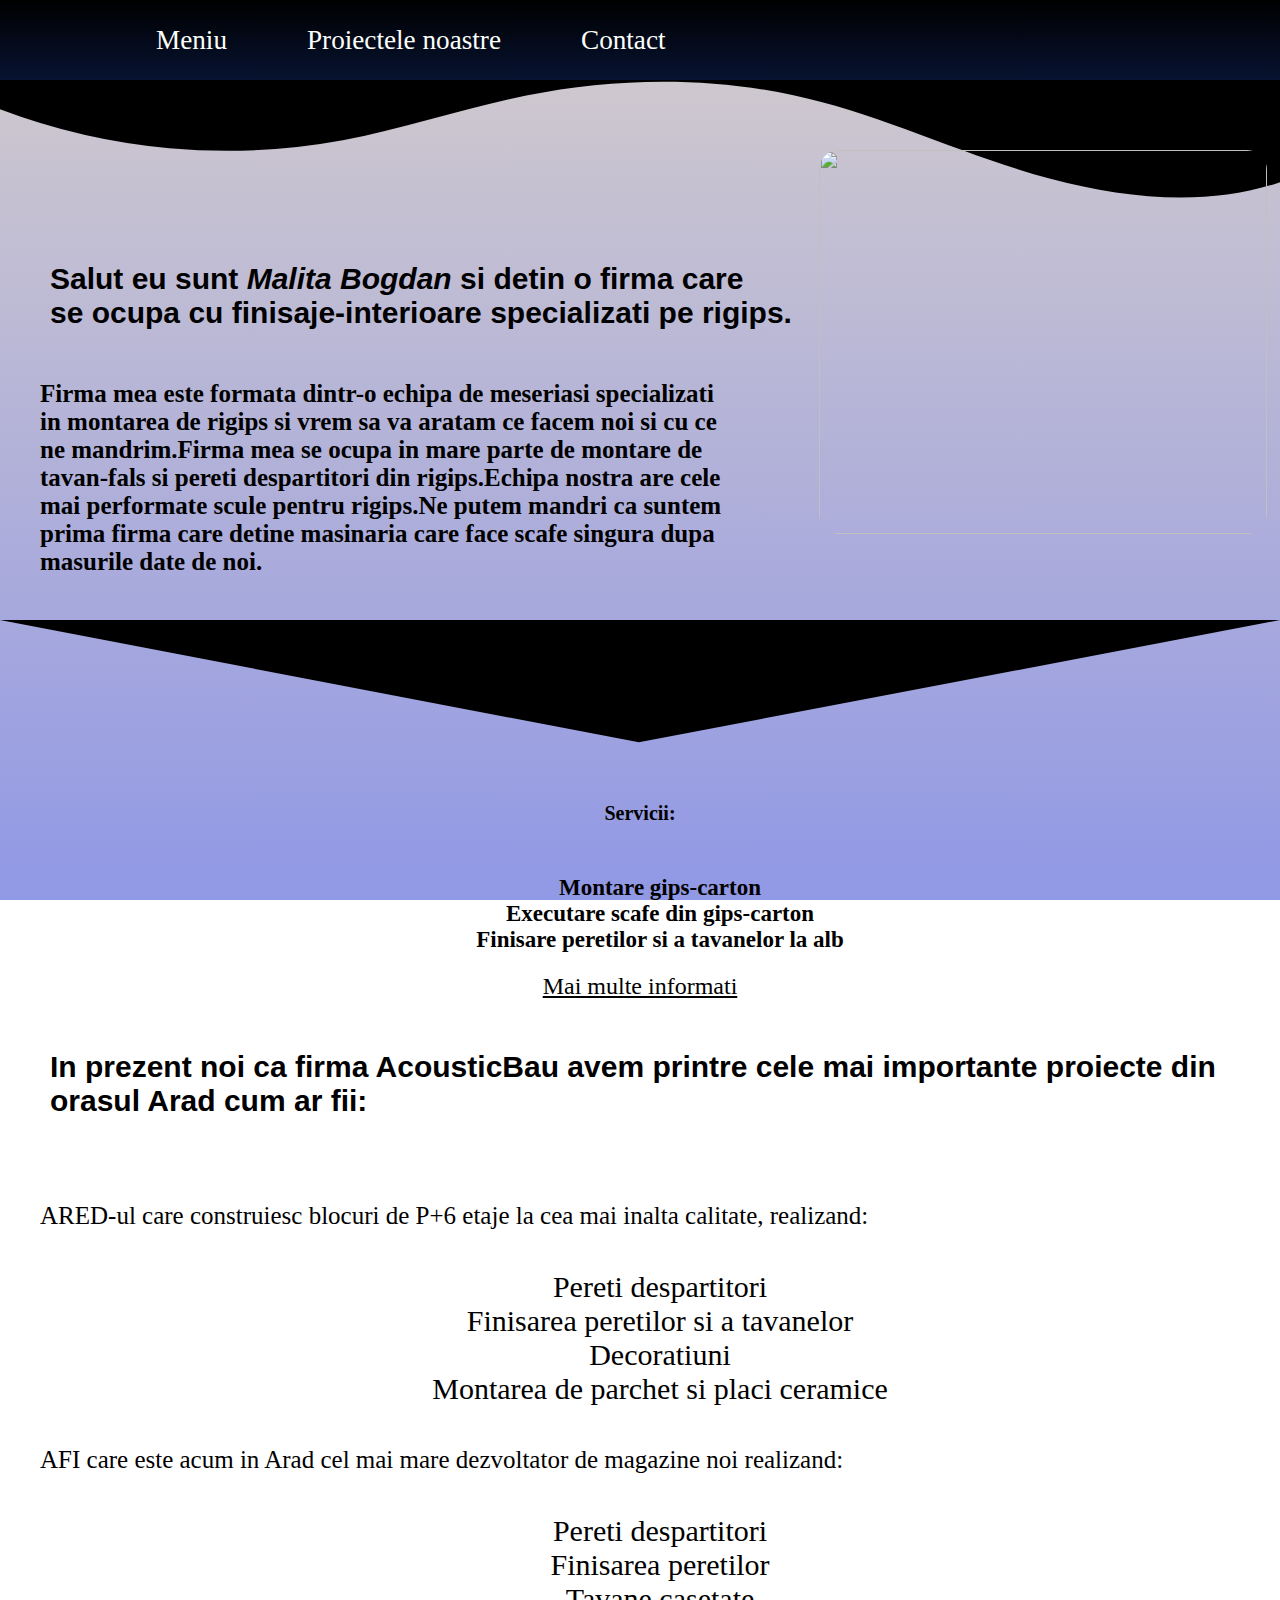
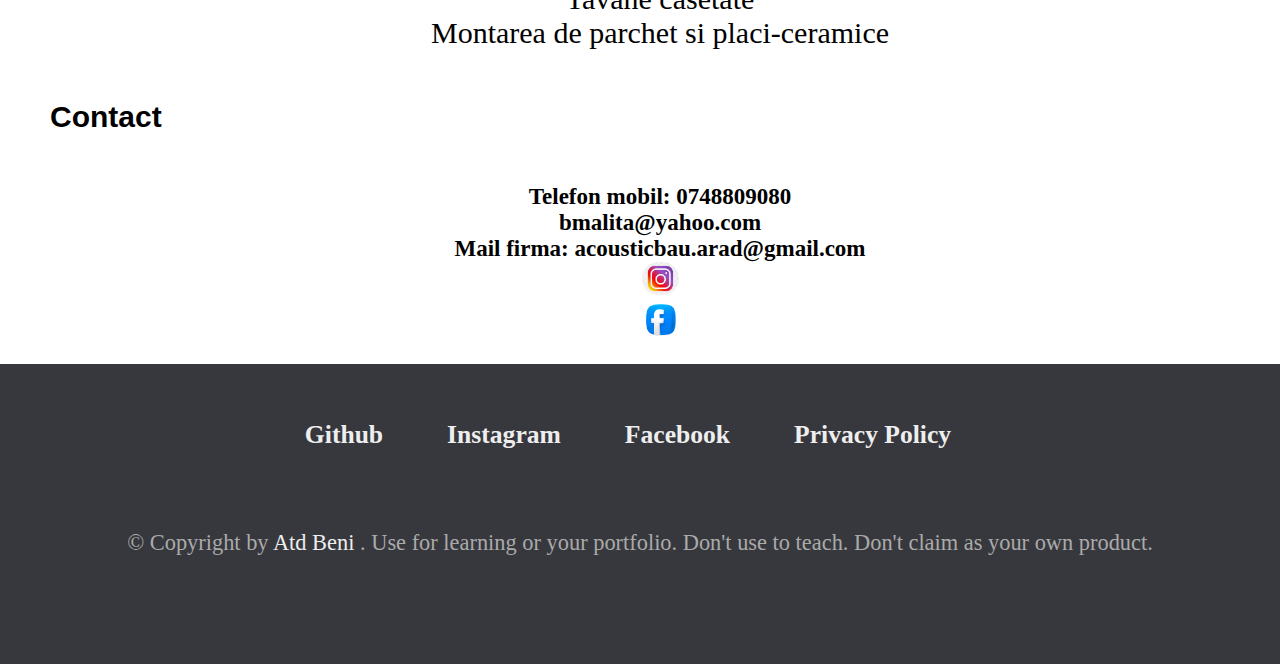
==== index.html @ 004d80ae "Update index.html" ====
<!DOCTYPE html>
<html lang="ro">

<head>
  <meta charset="UTF-8" />
  <meta http-equiv="X-UA-Compatible" content="IE=edge" />
  <meta name="viewport" content="width=device-width, initial-scale=1.0" />
  <title>AcousticBau</title>
  <link rel="stylesheet" href="style.css" />
  <link rel="shortcut icon" href="images/Acousticbauiconae.png">

<body>
  <header class="header">
    <nav class="navigation">


      <ul class="nav__links">
        <li class="nav__item">
          <a class="nav__link" href="#section--1">Meniu</a>
        </li>
        <li class="nav__item">
          <a class="nav__link" href="#section--2">Proiectele noastre</a>
        </li>
        <li class="nav__item">
          <a class="nav__link" href="#section--3">Contact </a>
        </li>
      </ul>
    </nav>
  </header>


  <div class="custom-shape-divider-top-1683892922">
    <svg data-name="Layer 1" xmlns="http://www.w3.org/2000/svg" viewBox="0 0 1200 120" preserveAspectRatio="none">
      <path
        d="M321.39,56.44c58-10.79,114.16-30.13,172-41.86,82.39-16.72,168.19-17.73,250.45-.39C823.78,31,906.67,72,985.66,92.83c70.05,18.48,146.53,26.09,214.34,3V0H0V27.35A600.21,600.21,0,0,0,321.39,56.44Z"
        class="shape-fill"></path>
    </svg>
  </div>
  <!-- section--1  -->


  <section class="section" id="section--1">
  
<div class="Conatiner">
    <h1>Salut eu sunt<em> Malita Bogdan</em> si detin o firma care<br> se ocupa cu finisaje-interioare specializati pe
      rigips. </h1>

    <p class="first-paragraf">
      Firma mea este formata dintr-o echipa de meseriasi specializati <br>in montarea de rigips si vrem sa va aratam ce
      facem noi si cu ce<br> ne mandrim.Firma mea se ocupa in mare parte de montare de <br>tavan-fals si pereti
      despartitori din rigips.Echipa nostra are cele <br>mai performate scule pentru rigips.Ne putem mandri ca suntem
      <br>prima firma care detine masinaria care face scafe singura dupa<br> masurile date de noi.
    </p>
</div>


<!-- asta ii pentru ce servici prestezi  -->


<div class="custom-shape-divider-bottom-1683894050">
  <svg data-name="Layer 1" xmlns="http://www.w3.org/2000/svg" viewBox="0 0 1200 120" preserveAspectRatio="none">
      <path d="M1200 0L0 0 598.97 114.72 1200 0z" class="shape-fill"></path>
  </svg>
</div>

<div class="Container-Service">
    <h3 class="ServiceName">Servicii:</h3>
    <ul>
      <li>Montare gips-carton</li>
      <li>Executare scafe din gips-carton</li>
      <li>Finisare peretilor si a tavanelor la alb</li>
    </ul>
    <div class="buttonlearn">
      <a href="index1.html" class="btn--text ">Mai multe informati</a>
    </div>



    <img class="img" src="https://www.timisoreni.ro/upload/photo/2016-03/constructii_lugoj_large.jpg" alt="">

</div>
  </section>


  <!-- section--2 -->
  <section class="section" id="section--2">
    <div class=section-title></div>
    <h1>In prezent noi ca firma AcousticBau avem printre cele mai importante proiecte din orasul Arad cum ar
      fii:<br><br></h1>
    <p id="p1"> ARED-ul care construiesc blocuri de P+6 etaje la cea mai inalta calitate, realizand:
    <ol>

      <li>Pereti despartitori</li>
      <li>Finisarea peretilor si a tavanelor</li>
      <li>Decoratiuni</li>
      <li>Montarea de parchet si placi ceramice </li>

    </ol>
    </p>
    <p id="p2">AFI care este acum in Arad cel mai mare dezvoltator de magazine noi realizand:
    <ol>
      <li>Pereti despartitori </li>
      <li>Finisarea peretilor</li>
      <li>Tavane casetate</li>
      <li>Montarea de parchet si placi-ceramice </li>
    </ol>


    </p>
  </section>

  <!--Section 3-->
  <section class="section" id="section--3">
    <div class=section-title></div>
    <h1>Contact</h1>
    <ul>
      <li>Telefon mobil: 0748809080</li>
      <li>bmalita@yahoo.com</li>
      <li>Mail firma: acousticbau.arad@gmail.com</li>
      <li> <a href="https://www.instagram.com/drywallpro2020/"> <img class="facebook" src="images/descărcare.jpeg"></a>
      </li>
      <li><a href="https://www.facebook.com/acousticbau"><img class="facebook" src="images/facebook.png"></a> </li>
    </ul>
  </section>

  <footer class="footer"><br><br>
    <ul class="footer__nav">
      <li class="footer__item">
        <a class="footer__link" href="https://github.com/ATDBeni">Github</a>
      </li>
      <li class="footer__item">
        <a class="footer__link" href="https://www.instagram.com/beni_atudoroae/">Instagram</a>
      </li>
      <li class="footer__item">
        <a class="footer__link" href="https://www.facebook.com/profile.php?id=100010699606467">Facebook</a>
      </li>
      <li class="footer__item">
        <a class="footer__link" href="#">Privacy Policy</a>
      </li>
    </ul>
    <p class="footer__copyright">
      &copy; Copyright by
      <a class="footer__link twitter-link" target="_blank" href="">Atd Beni</a>
      . Use for learning or your portfolio. Don't use to teach. Don't claim
      as your own product.
    </p>

  </footer>




</body>

</html>
---- style.css ----
h1{
    text-align: left;
    font-size: 30px;
    margin: 50px;
    font-family: 'Poppins', sans-serif;
    font-weight: 700;
    color: rgb(0, 0, 0);


}
h2{
    text-align: left;
    font-size: 25px;
    margin: 30px;
    font-family: 'Poppins', sans-serif;
    font-weight: 700;
 
}
body{
    background-size: cover;
    background: linear-gradient(#d4cccc, #9198E5);
    text-align: center;
    margin: 0;
    background-attachment: fixed;

}
.first-paragraf{
   font-size: 25px;
   margin: 40px;
   font-family: Cambria, Cochin, Georgia, Times, 'Times New Roman', serif;
   font-weight: 800;
   color: black;
   height: 200px;
   width: 1000px;
   text-align: left;
   

}
.navigation{
    color: rgb(12, 106, 106);
    display: flex;
    justify-content: space-between;
    align-items: center;
    height: 5rem;
    width: 100%;
    padding:  0 1rem;
    z-index: 100px;
    background-image: linear-gradient(rgb(0,0,0), rgb(7, 19, 49));
    position: relative; 

}
.nav_button{
   display: flex;
   display: flex;
   align-items: center;
   list-style: none;
   font-size: 50px;
   justify-content: space-between

}

.nav {
    display: flex;
    justify-content: space-between;
    align-items: center;
    height: 7rem;
    width: 100%;
    padding: 0 6rem;
    border-radius: 10px;
    z-index: 100;
    background-image: linear-gradient(rgb(0,0,0), rgb(23, 33, 30));
  }
  
  /* nav and stickly class at the same time */
  .nav.sticky {
    position: fixed;
    background-image: linear-gradient(rgb(127, 195, 135), rgb(105, 158, 141));
    
  }
  
  .nav__logo {
    height: 4.5rem;
    transition: all 0.3s;
  }
  
  .nav__links {
    display: flex;
    align-items: center;
    list-style: none;
   font-size: 23px;
  }
 
  .nav__item {
   
    margin-left: 5rem;
  color:#fdfffb;
  }
  
  .nav__link:link,
  .nav__link:visited {
    font-size: 1.7rem;
    font-weight: 400;
    color: inherit;
    text-decoration: none;
    display: block;
    transition: all 0.3s;
  }
  
  
  
  .img{
    position: absolute;
    
     left: 64%;
     width: 28rem;
     height: 24rem;
     top: 150px;
     right: 100px;
     transform: translate(0%, 0%);
 }
 .conteinar1{
    color: black;
    width: 10em;
    height: 10em;
    
 }
 p{
 text-align: left;
 font-size: 20px;
 margin: 40px;
 font-family: Cambria, Cochin, Georgia, Times, 'Times New Roman', serif;

 

}
h3{
  font-weight: bold;
  font-family: Cambria, Cochin, Georgia, Times, 'Times New Roman', serif  ;
color: black;
}

.poze{
  display: flex;
justify-content: space-between;
border-radius: 1000px;
border-color: black;
width: 30px;
  
}
img{
  width: 30rem;
  border-radius: 20px;
  border-color: black;
  object-fit: cover;

}
.secondparagraf{
font-size: 2rem;
}
ul{
  font-size: 23px;
  margin: 20px;
  font-weight: bold;
  list-style-type: none;

}
h3{
  margin: 50px;
  font-size: 20px;
}
   



   
    

   
.btn--text{
  -webkit-transition-duration: 0.4s; /* Safari */
  transition-duration: 0.4s;
color: #000;
margin: 50px;
width: 30%;
font-size:x-large;
}
.btn--text:hover{
  background-color: #020202;  
color: gray;
}


#p1{
  color:rgb(0, 0, 0);
  font-family: cursive;
  font-size: 25px;


}
#p2{
  color:rgb(0, 0, 0); 
  font-size: 25px;
  font-family: cursive;

 
}
.secondparagraf{
  font-family: system-ui, -apple-system, BlinkMacSystemFont, 'Segoe UI', Roboto, Oxygen, Ubuntu, Cantarell, 'Open Sans', 'Helvetica Neue', sans-serif;
  font-weight: bold;
  resize: 30px;
}
.facebook{
  width: 37px;
align-items: last baseline;
}


#p4{
  text-align: right;
  margin-left: 300px;
}
.footer {
  width: 100%;
  height:300px;
  background-color: #37383d;
}

.footer__nav {
  list-style: none;
  display: flex;
  justify-content: center;
  margin-bottom: 5rem;
}

.footer__item {
  margin-right: 4rem;
}

.footer__link {
  font-size: 1.6rem;
  color: #eee;
  text-decoration: none;
}

.footer__logo {
  height: 5rem;
  display: block;
  margin: 0 auto;
  margin-bottom: 5rem;
}

.footer__copyright {
  font-size: 1.4rem;
  color: #aaa;
  text-align: center;
}

.footer__copyright .footer__link {
  font-size: 1.4rem;}
  ol{
    font-size: 30px
  }
/* asta ii swich */

  *{box-sizing:border-box}

/* Slideshow container */
.slideshow-container {
  max-width: 400px;
  position: relative;
  margin: auto;
  
}

/* Hide the images by default */
.mySlides {
  display: none;
  }

/* Next & previous buttons */
.prev, .next {
  cursor: pointer;
  position: absolute;
  top: 50%;
  width: auto;
  margin-top: -22px;
  padding: 16px;
  color: white;
  font-weight: bold;
  font-size: 18px;
  transition: 0.6s ease;
  border-radius: 0 3px 3px 0;
  user-select: none;
}

/* Position the "next button" to the right */
.next {
  right: 0;
  border-radius: 3px 0 0 3px;
}

/* On hover, add a black background color with a little bit see-through */
.prev:hover, .next:hover {
  background-color: rgba(0,0,0,0.8);
}




/* Number text (1/7 etc) */
.numbertext {
  color: #f2f2f2;
  font-size: 12px;
  padding: 8px 12px;
  position: absolute;
  top: 0;
}

/* The dots/bullets/indicators */
.dot {
  cursor: pointer;
  height: 15px;
  width: 15px;
  margin: 0 2px;
  background-color: #bbb;
  border-radius: 50%;
  display: inline-block;
  transition: background-color 0.6s ease;
}

.active, .dot:hover {
  background-color: #717171;
}

/* Fading animation */
.fade {
  animation-name: fade;
  animation-duration: 1.5s;
}

@keyframes fade {
  from {opacity: .4}
  to {opacity: 1}
}
li{
  list-style-type: none;

}
@media only screen and (max-width: 600px) {
  body {
    display:none;
 
  }
  .nav{
    display: block;
  }
}
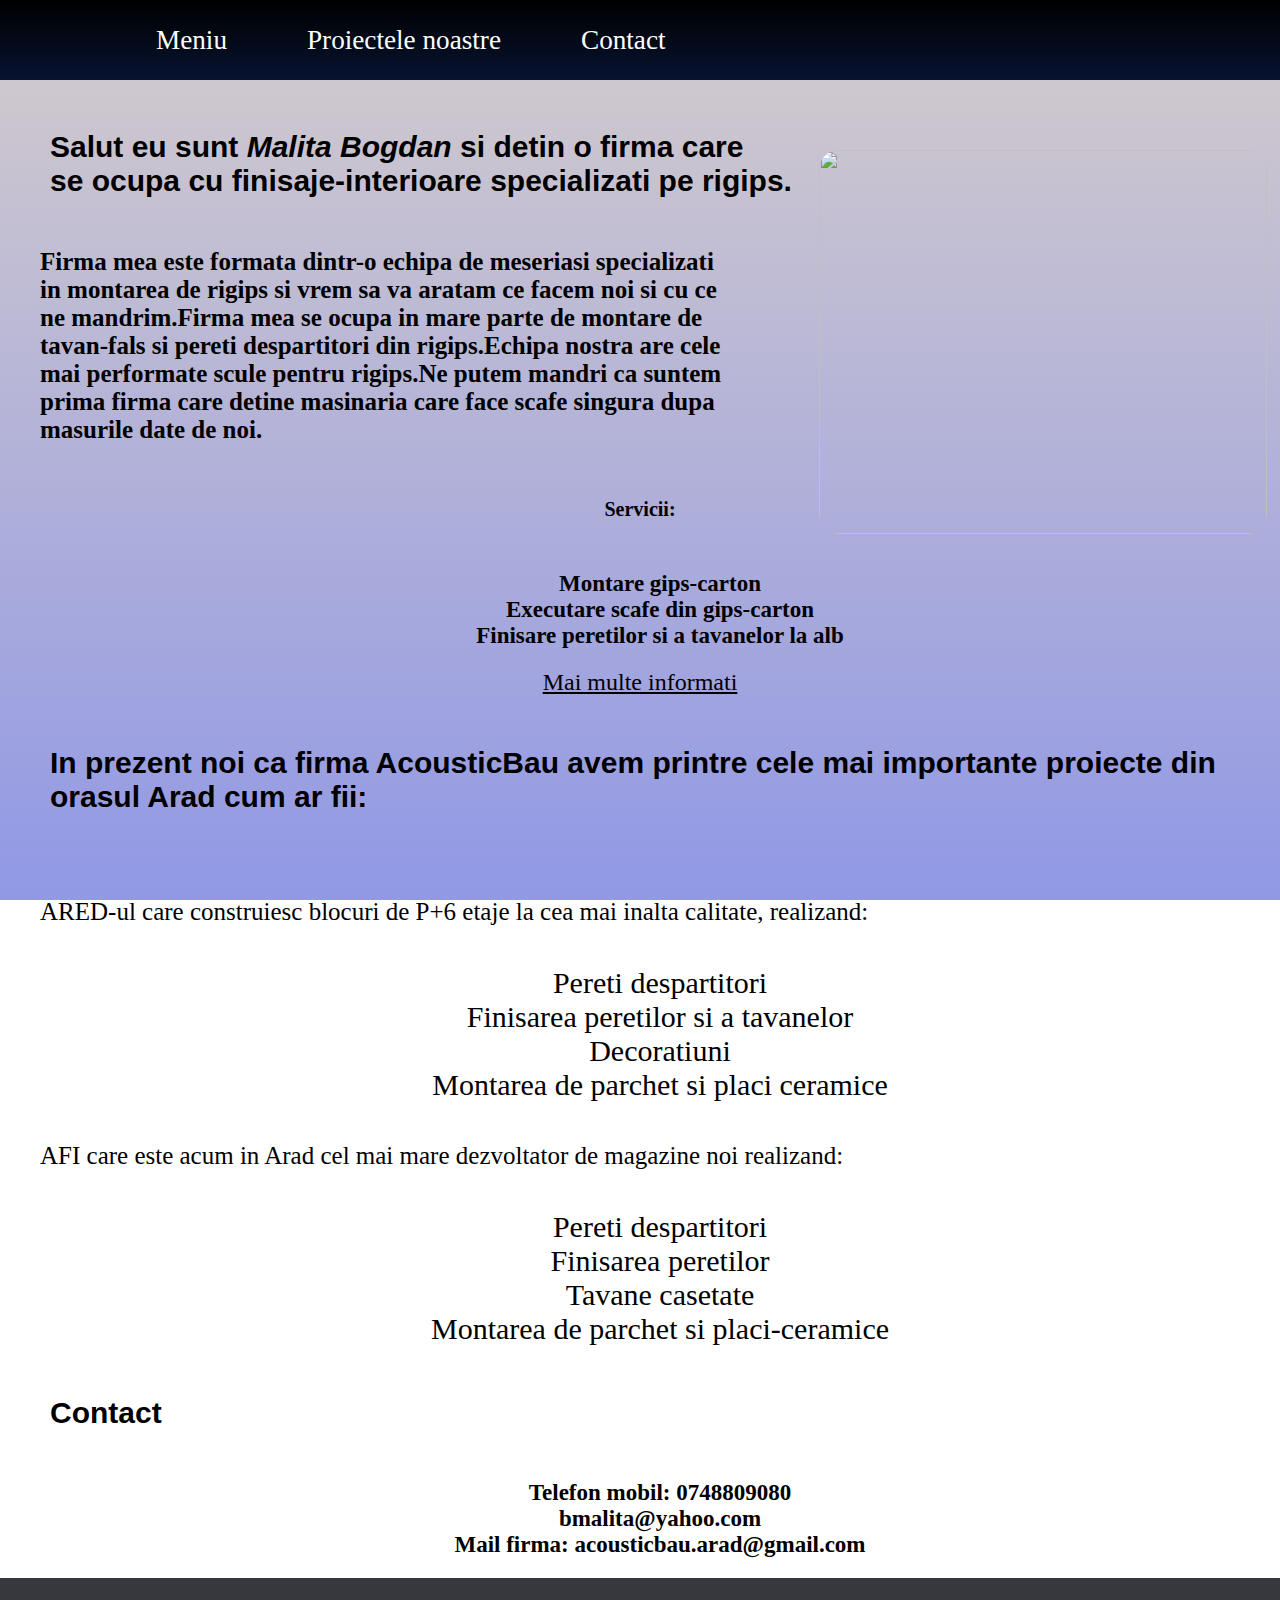
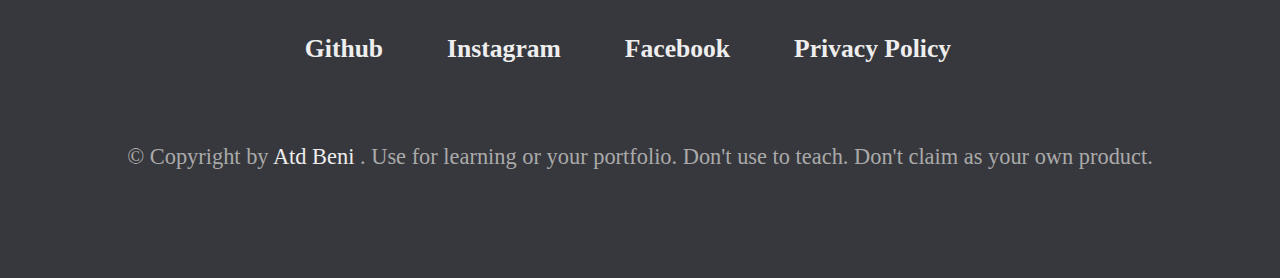
==== commit 8525f47e: "add new button" ====
--- a/index.html
+++ b/index.html
@@ -1,155 +1,120 @@
 <!DOCTYPE html>
 <html lang="ro">
-
-<head>
-  <meta charset="UTF-8" />
-  <meta http-equiv="X-UA-Compatible" content="IE=edge" />
-  <meta name="viewport" content="width=device-width, initial-scale=1.0" />
-  <title>AcousticBau</title>
-  <link rel="stylesheet" href="style.css" />
-  <link rel="shortcut icon" href="images/Acousticbauiconae.png">
-
-<body>
-  <header class="header">
-    <nav class="navigation">
-
-
-      <ul class="nav__links">
-        <li class="nav__item">
-          <a class="nav__link" href="#section--1">Meniu</a>
-        </li>
-        <li class="nav__item">
-          <a class="nav__link" href="#section--2">Proiectele noastre</a>
-        </li>
-        <li class="nav__item">
-          <a class="nav__link" href="#section--3">Contact </a>
-        </li>
-      </ul>
-    </nav>
-  </header>
-
-
-  <div class="custom-shape-divider-top-1683892922">
-    <svg data-name="Layer 1" xmlns="http://www.w3.org/2000/svg" viewBox="0 0 1200 120" preserveAspectRatio="none">
-      <path
-        d="M321.39,56.44c58-10.79,114.16-30.13,172-41.86,82.39-16.72,168.19-17.73,250.45-.39C823.78,31,906.67,72,985.66,92.83c70.05,18.48,146.53,26.09,214.34,3V0H0V27.35A600.21,600.21,0,0,0,321.39,56.44Z"
-        class="shape-fill"></path>
-    </svg>
-  </div>
-  <!-- section--1  -->
-
-
-  <section class="section" id="section--1">
-  
-<div class="Conatiner">
-    <h1>Salut eu sunt<em> Malita Bogdan</em> si detin o firma care<br> se ocupa cu finisaje-interioare specializati pe
-      rigips. </h1>
-
+  <head>
+    <script src="https://kit.fontawesome.com/57f4d81e36.js" crossorigin="anonymous"></script>
+    <meta charset="UTF-8" />
+    <meta http-equiv="X-UA-Compatible" content="IE=edge" />
+    <meta name="viewport" content="width=device-width, initial-scale=1.0" />
+    <title>AcousticBau</title>
+    <link rel="stylesheet" href="style.css" >
+    <link rel="shortcut icon" href="images/Acousticbauiconae.png">
+  <body>
+    <header class="header">
+      <nav class="navigation">
+       
+          
+        <ul class="nav__links">
+          <li class="nav__item">
+            <a class="nav__link" href="#section--1">Meniu</a>
+          </li>
+          <li class="nav__item">
+            <a class="nav__link" href="#section--2">Proiectele noastre</a>
+          </li>
+          <li class="nav__item">
+            <a class="nav__link" href="#section--3">Contact </a>
+          </li>
+        </ul>
+      </nav>
+    </header>
+<!-- section--1  -->
+      <section class="section" id="section--1">
+        <div class = section-title></div>
+    <h1>Salut eu sunt<em> Malita Bogdan</em> si detin o firma care<br> se ocupa cu finisaje-interioare specializati pe rigips. </h1>
     <p class="first-paragraf">
-      Firma mea este formata dintr-o echipa de meseriasi specializati <br>in montarea de rigips si vrem sa va aratam ce
-      facem noi si cu ce<br> ne mandrim.Firma mea se ocupa in mare parte de montare de <br>tavan-fals si pereti
-      despartitori din rigips.Echipa nostra are cele <br>mai performate scule pentru rigips.Ne putem mandri ca suntem
-      <br>prima firma care detine masinaria care face scafe singura dupa<br> masurile date de noi.
+      Firma mea este formata dintr-o echipa de meseriasi specializati <br>in montarea de rigips si vrem sa va aratam ce facem noi si cu ce<br> ne mandrim.Firma mea se ocupa in mare parte de montare de <br>tavan-fals si pereti despartitori din rigips.Echipa nostra are cele <br>mai performate scule pentru rigips.Ne putem mandri ca suntem <br>prima firma care detine masinaria care face scafe singura dupa<br> masurile date de noi.  
     </p>
-</div>
-
-
-<!-- asta ii pentru ce servici prestezi  -->
-
-
-<div class="custom-shape-divider-bottom-1683894050">
-  <svg data-name="Layer 1" xmlns="http://www.w3.org/2000/svg" viewBox="0 0 1200 120" preserveAspectRatio="none">
-      <path d="M1200 0L0 0 598.97 114.72 1200 0z" class="shape-fill"></path>
-  </svg>
-</div>
-
-<div class="Container-Service">
-    <h3 class="ServiceName">Servicii:</h3>
+    <h3>Servicii:</h3>
     <ul>
       <li>Montare gips-carton</li>
       <li>Executare scafe din gips-carton</li>
       <li>Finisare peretilor si a tavanelor la alb</li>
     </ul>
     <div class="buttonlearn">
-      <a href="index1.html" class="btn--text ">Mai multe informati</a>
+    <a href="index1.html" class="btn--text ">Mai multe informati</a> 
     </div>
-
-
-
-    <img class="img" src="https://www.timisoreni.ro/upload/photo/2016-03/constructii_lugoj_large.jpg" alt="">
-
-</div>
+  <img class="img" src="https://www.timisoreni.ro/upload/photo/2016-03/constructii_lugoj_large.jpg" alt=""> 
   </section>
 
+    
+<!-- section--2 -->
+      <section class="section" id="section--2">
+      <div class = section-title></div>
+      <h1>In prezent noi ca firma AcousticBau avem printre cele mai importante proiecte din orasul Arad cum ar fii:<br><br></h1>
+      <p id="p1"> ARED-ul care construiesc blocuri de P+6 etaje la cea mai inalta calitate, realizand:  
+      <ol>
+         
+          <li>Pereti despartitori</li>
+          <li>Finisarea peretilor si a tavanelor</li>
+          <li>Decoratiuni</li>
+          <li>Montarea de parchet si placi ceramice </li>
+          
+        </ol>
+      </p>
+      <p id="p2">AFI care este acum in Arad cel mai mare dezvoltator de magazine noi realizand:
+        <ol>
+          <li>Pereti despartitori </li>
+          <li>Finisarea peretilor</li>
+          <li>Tavane casetate</li>
+          <li>Montarea de parchet si placi-ceramice </li>
+        </ol>
+      
+      
+      </p>
+    </section>
 
-  <!-- section--2 -->
-  <section class="section" id="section--2">
-    <div class=section-title></div>
-    <h1>In prezent noi ca firma AcousticBau avem printre cele mai importante proiecte din orasul Arad cum ar
-      fii:<br><br></h1>
-    <p id="p1"> ARED-ul care construiesc blocuri de P+6 etaje la cea mai inalta calitate, realizand:
-    <ol>
-
-      <li>Pereti despartitori</li>
-      <li>Finisarea peretilor si a tavanelor</li>
-      <li>Decoratiuni</li>
-      <li>Montarea de parchet si placi ceramice </li>
-
-    </ol>
-    </p>
-    <p id="p2">AFI care este acum in Arad cel mai mare dezvoltator de magazine noi realizand:
-    <ol>
-      <li>Pereti despartitori </li>
-      <li>Finisarea peretilor</li>
-      <li>Tavane casetate</li>
-      <li>Montarea de parchet si placi-ceramice </li>
-    </ol>
-
-
-    </p>
-  </section>
-
-  <!--Section 3-->
-  <section class="section" id="section--3">
-    <div class=section-title></div>
-    <h1>Contact</h1>
+    <!--Section 3-->
+    <section class="section" id="section--3">
+      <div class = section-title></div>
+     <h1>Contact</h1>
     <ul>
       <li>Telefon mobil: 0748809080</li>
       <li>bmalita@yahoo.com</li>
       <li>Mail firma: acousticbau.arad@gmail.com</li>
-      <li> <a href="https://www.instagram.com/drywallpro2020/"> <img class="facebook" src="images/descărcare.jpeg"></a>
-      </li>
-      <li><a href="https://www.facebook.com/acousticbau"><img class="facebook" src="images/facebook.png"></a> </li>
+      <li> <a href="https://www.instagram.com/drywallpro2020/" target="_blank"><i class="fa-brands fa-instagram fa-beat" style="--fa-animation-duration: 2s"></i></a> </li> 
+      <li><a href="https://www.facebook.com/acousticbau" target="_blank"><i class="fa-brands fa-facebook fa-beat" style="--fa-animation-duration: 2s" ></i></a> </li>
     </ul>
-  </section>
-
-  <footer class="footer"><br><br>
-    <ul class="footer__nav">
-      <li class="footer__item">
-        <a class="footer__link" href="https://github.com/ATDBeni">Github</a>
-      </li>
-      <li class="footer__item">
-        <a class="footer__link" href="https://www.instagram.com/beni_atudoroae/">Instagram</a>
-      </li>
-      <li class="footer__item">
-        <a class="footer__link" href="https://www.facebook.com/profile.php?id=100010699606467">Facebook</a>
-      </li>
-      <li class="footer__item">
-        <a class="footer__link" href="#">Privacy Policy</a>
-      </li>
-    </ul>
-    <p class="footer__copyright">
-      &copy; Copyright by
-      <a class="footer__link twitter-link" target="_blank" href="">Atd Beni</a>
-      . Use for learning or your portfolio. Don't use to teach. Don't claim
-      as your own product.
-    </p>
-
-  </footer>
-
+    </section>
+  
+    
+    <footer class="footer"><br><br>
+      <ul class="footer__nav">
+        <li class="footer__item">
+          <a class="footer__link" href="https://github.com/ATDBeni">Github</a>
+        </li>
+        <li class="footer__item">
+          <a class="footer__link" href="https://www.instagram.com/beni_atudoroae/">Instagram</a>
+        </li>
+        <li class="footer__item">
+          <a class="footer__link" href="https://www.facebook.com/profile.php?id=100010699606467">Facebook</a>
+        </li>
+        <li class="footer__item">
+          <a class="footer__link" href="#">Privacy Policy</a>
+        </li>
+      </ul>
+      <p class="footer__copyright">
+        &copy; Copyright by
+        <a
+          class="footer__link twitter-link"
+          target="_blank"
+          href=""
+          >Atd Beni</a>
+        . Use for learning or your portfolio. Don't use to teach. Don't claim
+        as your own product.
+      </p>
+      
+    </footer>
 
 
 
 </body>
-
-</html>+</html>
--- a/style.css
+++ b/style.css
@@ -5,7 +5,6 @@
     font-family: 'Poppins', sans-serif;
     font-weight: 700;
     color: rgb(0, 0, 0);
-
 
 }
 h2{
@@ -34,7 +33,6 @@
    width: 1000px;
    text-align: left;
    
-
 }
 .navigation{
     color: rgb(12, 106, 106);
@@ -71,7 +69,6 @@
     background-image: linear-gradient(rgb(0,0,0), rgb(23, 33, 30));
   }
   
-  /* nav and stickly class at the same time */
   .nav.sticky {
     position: fixed;
     background-image: linear-gradient(rgb(127, 195, 135), rgb(105, 158, 141));
@@ -105,8 +102,6 @@
     display: block;
     transition: all 0.3s;
   }
-  
-  
   
   .img{
     position: absolute;
@@ -118,21 +113,20 @@
      right: 100px;
      transform: translate(0%, 0%);
  }
+
  .conteinar1{
     color: black;
     width: 10em;
     height: 10em;
-    
  }
+
  p{
  text-align: left;
  font-size: 20px;
  margin: 40px;
  font-family: Cambria, Cochin, Georgia, Times, 'Times New Roman', serif;
-
- 
-
-}
+}
+
 h3{
   font-weight: bold;
   font-family: Cambria, Cochin, Georgia, Times, 'Times New Roman', serif  ;
@@ -145,80 +139,68 @@
 border-radius: 1000px;
 border-color: black;
 width: 30px;
-  
-}
+}
+
 img{
   width: 30rem;
   border-radius: 20px;
   border-color: black;
   object-fit: cover;
-
 }
 .secondparagraf{
 font-size: 2rem;
-}
+  font-family: Arial, Helvetica, sans-serif;
+}
+
 ul{
   font-size: 23px;
   margin: 20px;
   font-weight: bold;
   list-style-type: none;
-
-}
+}
+
 h3{
   margin: 50px;
   font-size: 20px;
 }
-   
-
-
-
-   
-    
-
-   
+
 .btn--text{
-  -webkit-transition-duration: 0.4s; /* Safari */
+  -webkit-transition-duration: 0.4s; 
   transition-duration: 0.4s;
-color: #000;
+color: black;
 margin: 50px;
 width: 30%;
 font-size:x-large;
 }
+
 .btn--text:hover{
   background-color: #020202;  
 color: gray;
 }
-
 
 #p1{
   color:rgb(0, 0, 0);
   font-family: cursive;
   font-size: 25px;
-
-
-}
+}
+
 #p2{
   color:rgb(0, 0, 0); 
   font-size: 25px;
   font-family: cursive;
-
- 
-}
-.secondparagraf{
-  font-family: system-ui, -apple-system, BlinkMacSystemFont, 'Segoe UI', Roboto, Oxygen, Ubuntu, Cantarell, 'Open Sans', 'Helvetica Neue', sans-serif;
-  font-weight: bold;
-  resize: 30px;
-}
+}
+
 .facebook{
   width: 37px;
 align-items: last baseline;
-}
-
+background: none;
+}
 
 #p4{
   text-align: right;
   margin-left: 300px;
 }
+
 .footer {
   width: 100%;
   height:300px;
@@ -260,24 +242,19 @@
   ol{
     font-size: 30px
   }
-/* asta ii swich */
 
   *{box-sizing:border-box}
 
-/* Slideshow container */
 .slideshow-container {
   max-width: 400px;
   position: relative;
-  margin: auto;
-  
-}
-
-/* Hide the images by default */
+  margin: auto; 
+}
+
 .mySlides {
   display: none;
   }
 
-/* Next & previous buttons */
 .prev, .next {
   cursor: pointer;
   position: absolute;
@@ -293,21 +270,15 @@
   user-select: none;
 }
 
-/* Position the "next button" to the right */
 .next {
   right: 0;
   border-radius: 3px 0 0 3px;
 }
 
-/* On hover, add a black background color with a little bit see-through */
 .prev:hover, .next:hover {
   background-color: rgba(0,0,0,0.8);
 }
 
-
-
-
-/* Number text (1/7 etc) */
 .numbertext {
   color: #f2f2f2;
   font-size: 12px;
@@ -316,7 +287,6 @@
   top: 0;
 }
 
-/* The dots/bullets/indicators */
 .dot {
   cursor: pointer;
   height: 15px;
@@ -332,7 +302,6 @@
   background-color: #717171;
 }
 
-/* Fading animation */
 .fade {
   animation-name: fade;
   animation-duration: 1.5s;
@@ -356,5 +325,17 @@
   }
 }
 
-
-
+.fa-instagram{
+  color: #de0560b5;
+    font-size: 40px;
+    padding-bottom: 10px;
+    padding-top: 5px;
+  }
+
+.fa-facebook{
+  font-size: 40px;
+  color: rgb(4, 0, 255);
+  padding-bottom: 10px;
+  
+}
+
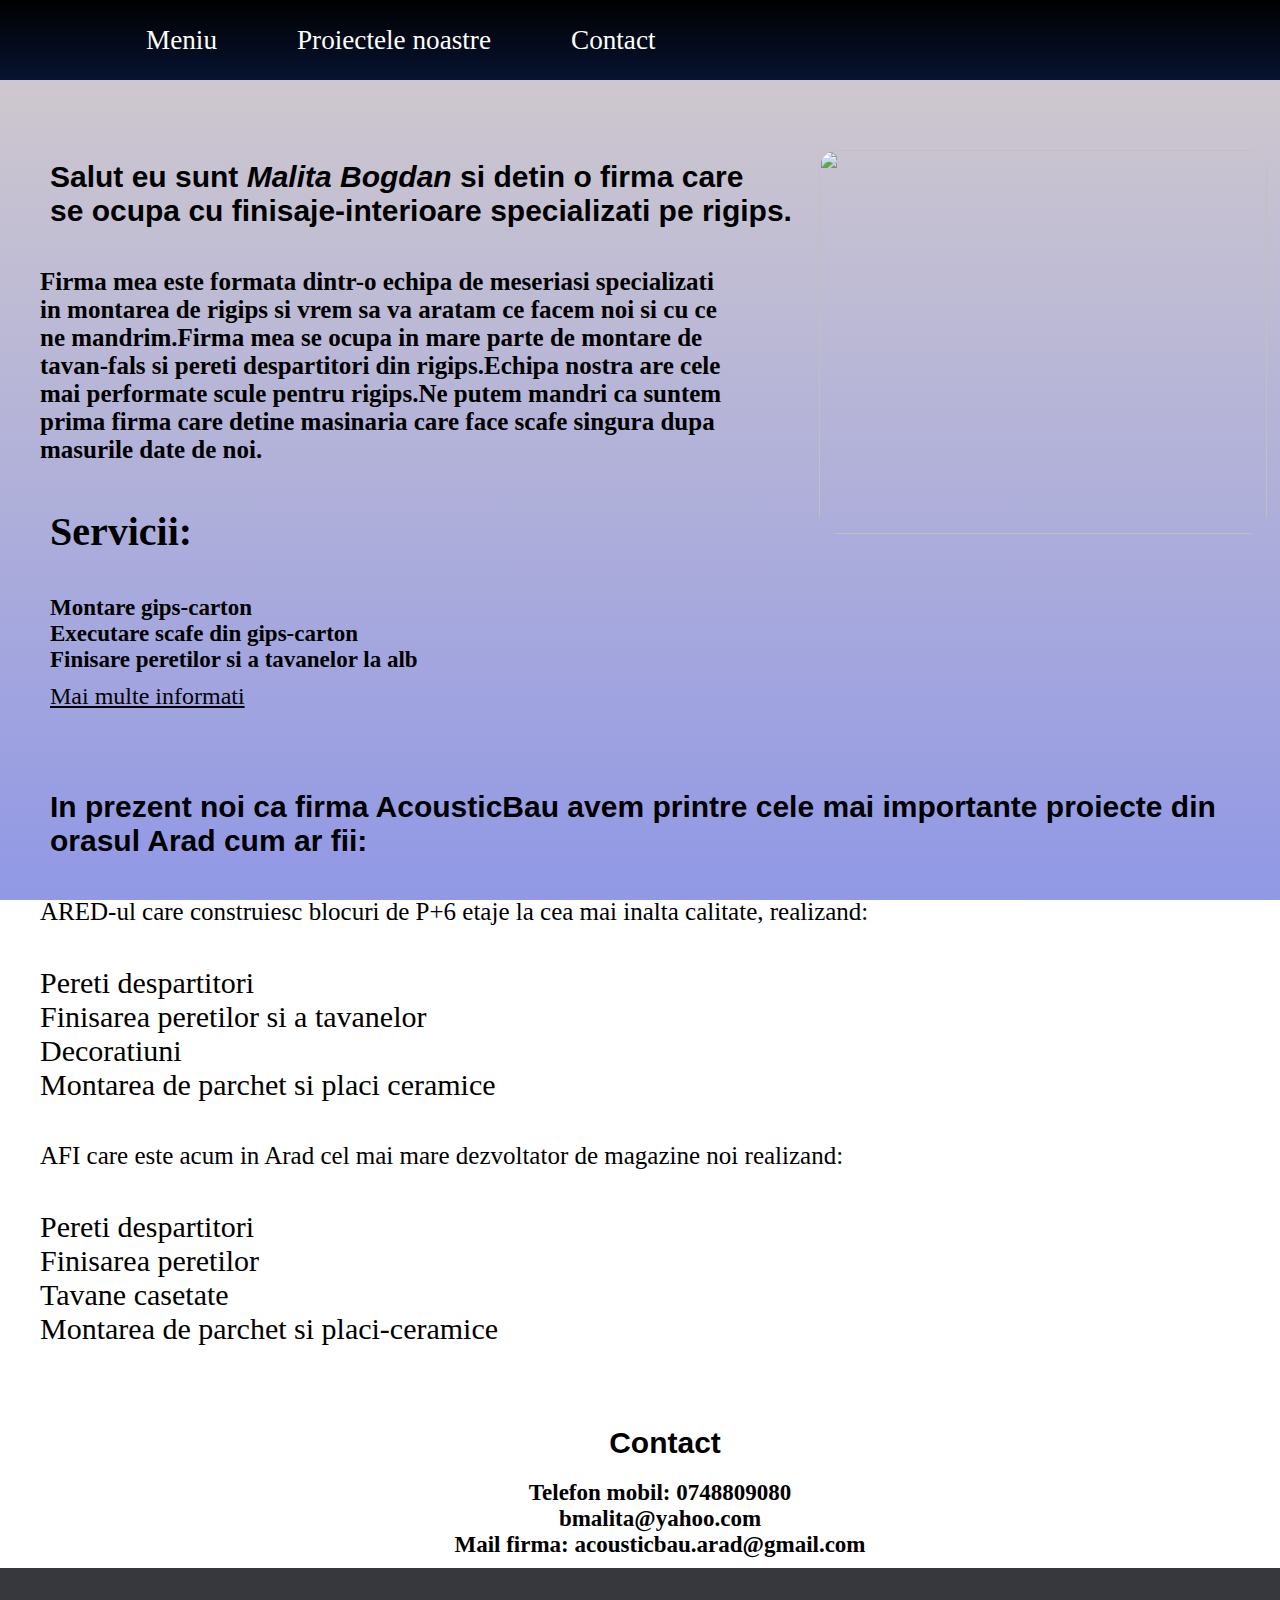
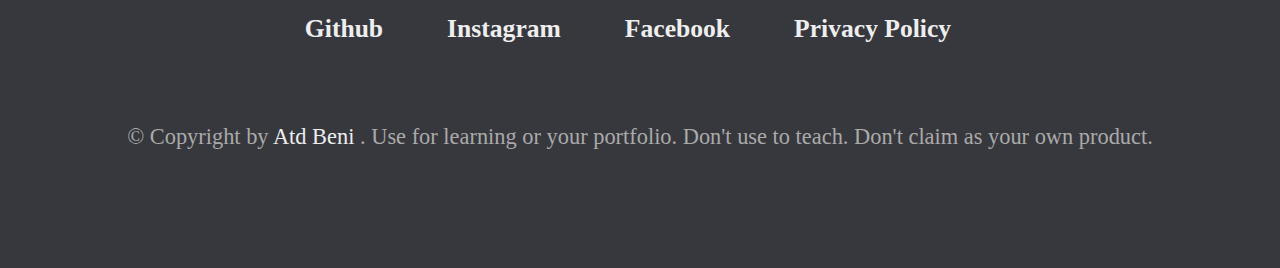
==== commit 8df8501a: "add new design" ====
--- a/index.html
+++ b/index.html
@@ -7,7 +7,9 @@
     <meta name="viewport" content="width=device-width, initial-scale=1.0" />
     <title>AcousticBau</title>
     <link rel="stylesheet" href="style.css" >
-    <link rel="shortcut icon" href="images/Acousticbauiconae.png">
+    <link rel="icon" type="image/png" href="images/favicon2.png">
+
+  </head>
   <body>
     <header class="header">
       <nav class="navigation">
@@ -49,18 +51,19 @@
 <!-- section--2 -->
       <section class="section" id="section--2">
       <div class = section-title></div>
-      <h1>In prezent noi ca firma AcousticBau avem printre cele mai importante proiecte din orasul Arad cum ar fii:<br><br></h1>
+      <h1>In prezent noi ca firma AcousticBau avem printre cele mai importante proiecte din orasul Arad cum ar fii:</h1>
       <p id="p1"> ARED-ul care construiesc blocuri de P+6 etaje la cea mai inalta calitate, realizand:  
-      <ol>
-         
+
+      <ol>        
           <li>Pereti despartitori</li>
           <li>Finisarea peretilor si a tavanelor</li>
           <li>Decoratiuni</li>
-          <li>Montarea de parchet si placi ceramice </li>
-          
-        </ol>
-      </p>
+          <li>Montarea de parchet si placi ceramice</li>         
+      </ol>
+
+      </p>     
       <p id="p2">AFI care este acum in Arad cel mai mare dezvoltator de magazine noi realizand:
+
         <ol>
           <li>Pereti despartitori </li>
           <li>Finisarea peretilor</li>
@@ -75,7 +78,7 @@
     <!--Section 3-->
     <section class="section" id="section--3">
       <div class = section-title></div>
-     <h1>Contact</h1>
+     <h1 id="section--3">Contact</h1>
     <ul>
       <li>Telefon mobil: 0748809080</li>
       <li>bmalita@yahoo.com</li>
@@ -98,7 +101,7 @@
           <a class="footer__link" href="https://www.facebook.com/profile.php?id=100010699606467">Facebook</a>
         </li>
         <li class="footer__item">
-          <a class="footer__link" href="#">Privacy Policy</a>
+          <a class="footer__link" href="conditi.html">Privacy Policy</a>
         </li>
       </ul>
       <p class="footer__copyright">
--- a/style.css
+++ b/style.css
@@ -1,7 +1,8 @@
 h1{
     text-align: left;
     font-size: 30px;
-    margin: 50px;
+    margin-top: 80px;
+    margin-left: 50px;
     font-family: 'Poppins', sans-serif;
     font-weight: 700;
     color: rgb(0, 0, 0);
@@ -18,7 +19,6 @@
 body{
     background-size: cover;
     background: linear-gradient(#d4cccc, #9198E5);
-    text-align: center;
     margin: 0;
     background-attachment: fixed;
 
@@ -131,6 +131,10 @@
   font-weight: bold;
   font-family: Cambria, Cochin, Georgia, Times, 'Times New Roman', serif  ;
 color: black;
+margin-left: 50px;
+font-size: 40px;
+
+
 }
 
 .poze{
@@ -154,15 +158,12 @@
 
 ul{
   font-size: 23px;
-  margin: 20px;
+  margin: 10px;
   font-weight: bold;
   list-style-type: none;
 }
 
-h3{
-  margin: 50px;
-  font-size: 20px;
-}
+
 
 .btn--text{
   -webkit-transition-duration: 0.4s; 
@@ -175,13 +176,14 @@
 
 .btn--text:hover{
   background-color: #020202;  
-color: gray;
+color: white;
 }
 
 #p1{
   color:rgb(0, 0, 0);
   font-family: cursive;
   font-size: 25px;
+  padding-top: 0px;
 }
 
 #p2{
@@ -300,6 +302,7 @@
 
 .active, .dot:hover {
   background-color: #717171;
+  
 }
 
 .fade {
@@ -315,6 +318,9 @@
   list-style-type: none;
 
 }
+
+
+
 @media only screen and (max-width: 600px) {
   body {
     display:none;
@@ -338,4 +344,11 @@
   padding-bottom: 10px;
   
 }
-
+#conditi{
+  text-align: center;
+  font-family: Arial, Helvetica, sans-serif;
+}
+
+#section--3{
+  text-align: center;
+}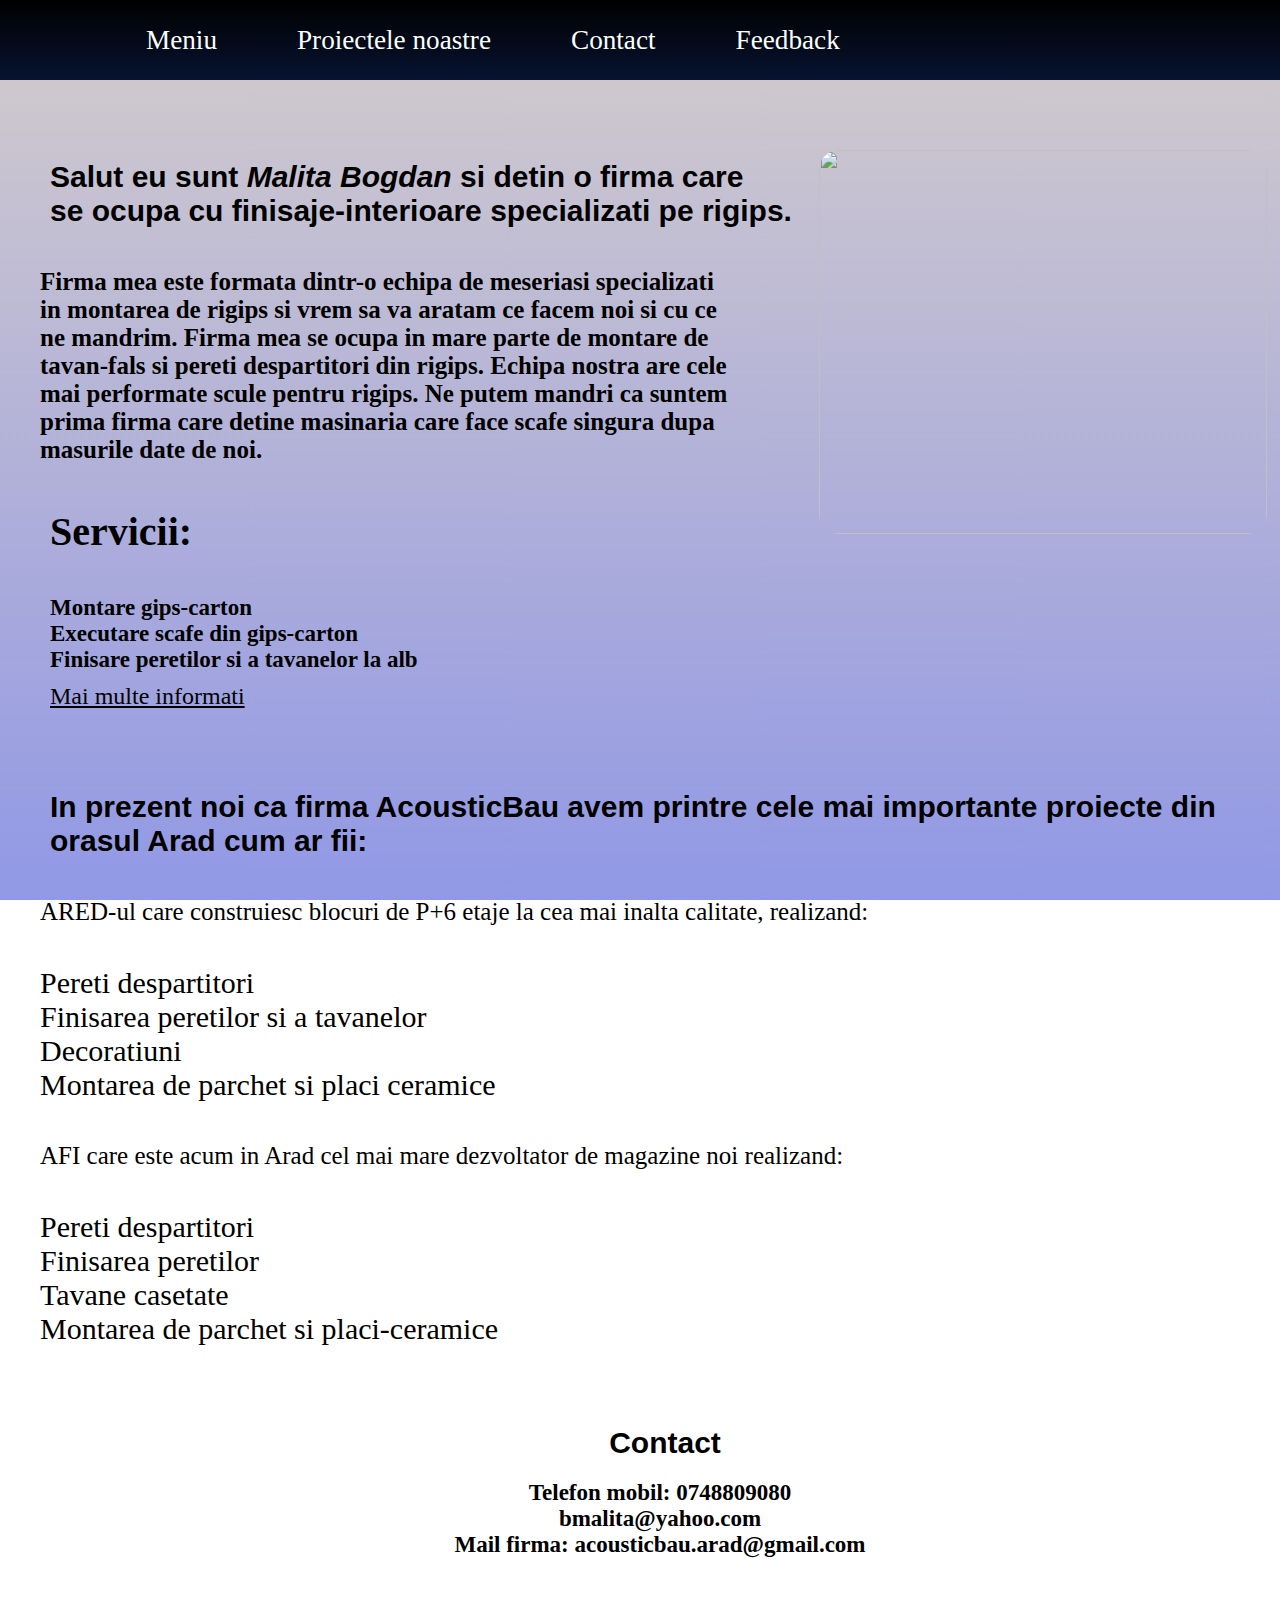
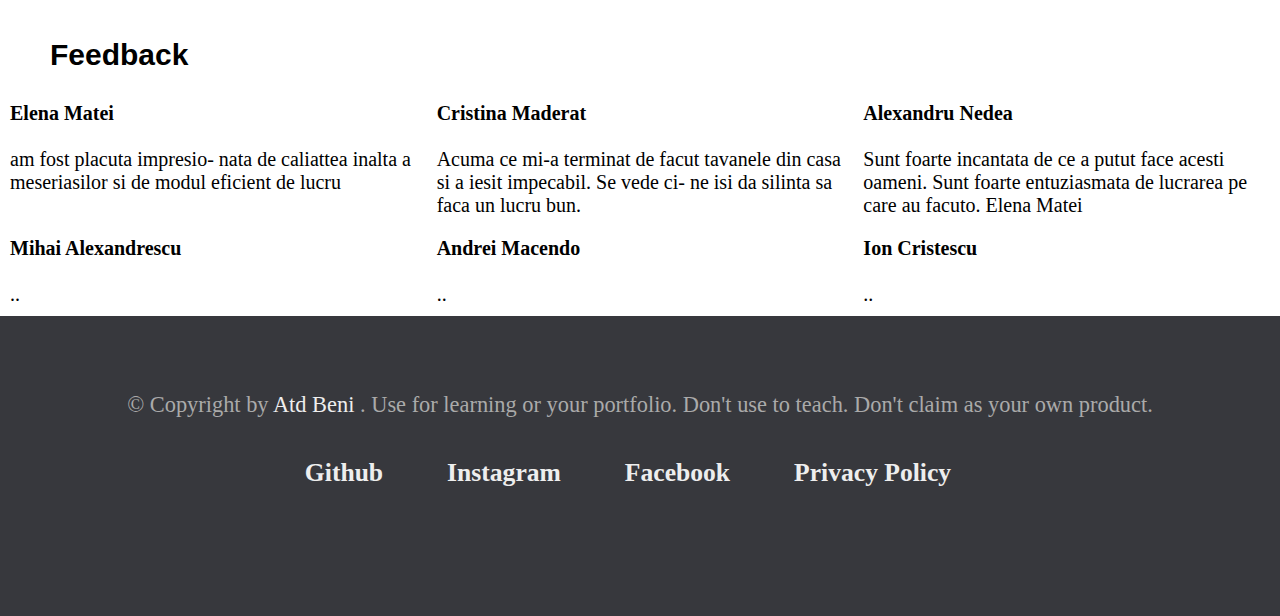
==== commit 54d84cf3: "add new paragraf" ====
--- a/index.html
+++ b/index.html
@@ -25,6 +25,9 @@
           <li class="nav__item">
             <a class="nav__link" href="#section--3">Contact </a>
           </li>
+          <li class="nav__item">
+            <a class="nav__link" href="#section--4">Feedback</a>
+          </li>
         </ul>
       </nav>
     </header>
@@ -33,7 +36,7 @@
         <div class = section-title></div>
     <h1>Salut eu sunt<em> Malita Bogdan</em> si detin o firma care<br> se ocupa cu finisaje-interioare specializati pe rigips. </h1>
     <p class="first-paragraf">
-      Firma mea este formata dintr-o echipa de meseriasi specializati <br>in montarea de rigips si vrem sa va aratam ce facem noi si cu ce<br> ne mandrim.Firma mea se ocupa in mare parte de montare de <br>tavan-fals si pereti despartitori din rigips.Echipa nostra are cele <br>mai performate scule pentru rigips.Ne putem mandri ca suntem <br>prima firma care detine masinaria care face scafe singura dupa<br> masurile date de noi.  
+      Firma mea este formata dintr-o echipa de meseriasi specializati <br>in montarea de rigips si vrem sa va aratam ce facem noi si cu ce<br> ne mandrim. Firma mea se ocupa in mare parte de montare de <br>tavan-fals si pereti despartitori din rigips. Echipa nostra are cele <br>mai performate scule pentru rigips. Ne putem mandri ca suntem <br>prima firma care detine masinaria care face scafe singura dupa<br> masurile date de noi.  
     </p>
     <h3>Servicii:</h3>
     <ul>
@@ -87,9 +90,56 @@
       <li><a href="https://www.facebook.com/acousticbau" target="_blank"><i class="fa-brands fa-facebook fa-beat" style="--fa-animation-duration: 2s" ></i></a> </li>
     </ul>
     </section>
+    <section>
+      <div class="section-title"></div>
+<h1 id="section--4">Feedback</h1>
+
+
+<div class="figma">
+  <p> <b> Elena Matei</b> <br> <br> am fost placuta impresio-
+    nata de caliattea inalta a
+    meseriasilor si de modul
+    eficient de lucru</p>
+  <p> <b>Cristina Maderat </b> <br><br> Acuma ce mi-a terminat de
+    facut tavanele din casa si a
+    iesit impecabil. Se vede ci-
+    ne isi da silinta sa faca un
+    lucru bun.</p>
+  <p> <b>Alexandru Nedea</b> <br><br>Sunt foarte incantata de ce a
+    putut face acesti oameni.
+    Sunt foarte entuziasmata de
+    lucrarea pe care au facuto.
+    
+    Elena Matei</p>
+  </div>
+    <div class="figma2">
+      <p><b>Mihai Alexandrescu</b><br><br>.. </p>
+      <p><b>Andrei Macendo</b><br><br> ..</p>
+      <p><b>Ion Cristescu</b><br><br>.. </p>
+
+
+    </div>
+
+
+
+
+
+
+    </section>
   
     
     <footer class="footer"><br><br>
+
+      <p class="footer__copyright">
+        &copy; Copyright by
+        <a
+          class="footer__link twitter-link"
+          target="_blank"
+          href=""
+          >Atd Beni</a>
+        . Use for learning or your portfolio. Don't use to teach. Don't claim
+        as your own product.
+      </p>
       <ul class="footer__nav">
         <li class="footer__item">
           <a class="footer__link" href="https://github.com/ATDBeni">Github</a>
@@ -104,16 +154,6 @@
           <a class="footer__link" href="conditi.html">Privacy Policy</a>
         </li>
       </ul>
-      <p class="footer__copyright">
-        &copy; Copyright by
-        <a
-          class="footer__link twitter-link"
-          target="_blank"
-          href=""
-          >Atd Beni</a>
-        . Use for learning or your portfolio. Don't use to teach. Don't claim
-        as your own product.
-      </p>
       
     </footer>
 
--- a/style.css
+++ b/style.css
@@ -351,4 +351,26 @@
 
 #section--3{
   text-align: center;
+}
+
+#cristina{
+  width: 100px;
+  height: 100px;
+  margin-left: 30%;
+}
+.figma{
+  display: flex;
+
+}
+.figma p{
+  flex: 1;
+  margin: 10px;
+
+}
+.figma2{
+  display: flex;
+}
+.figma2 p{
+  flex: 1;
+  margin: 10px;
 }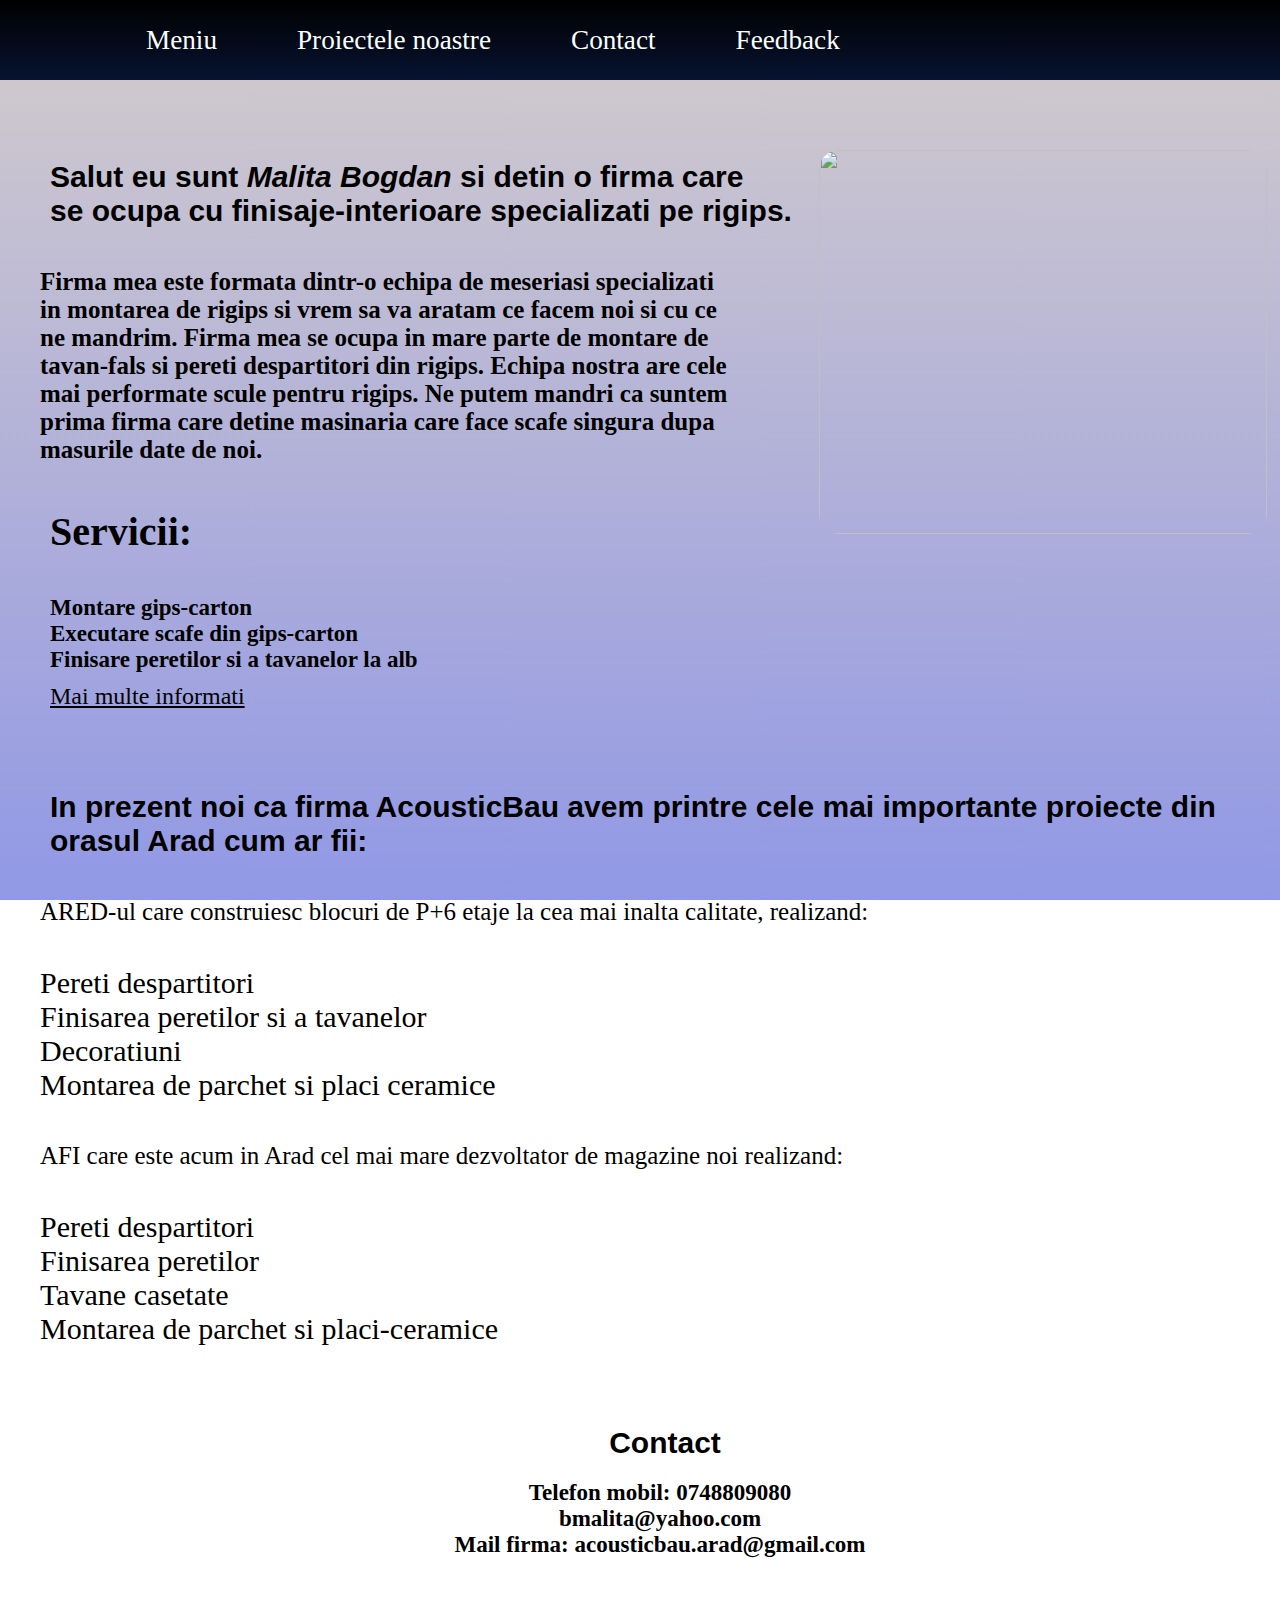
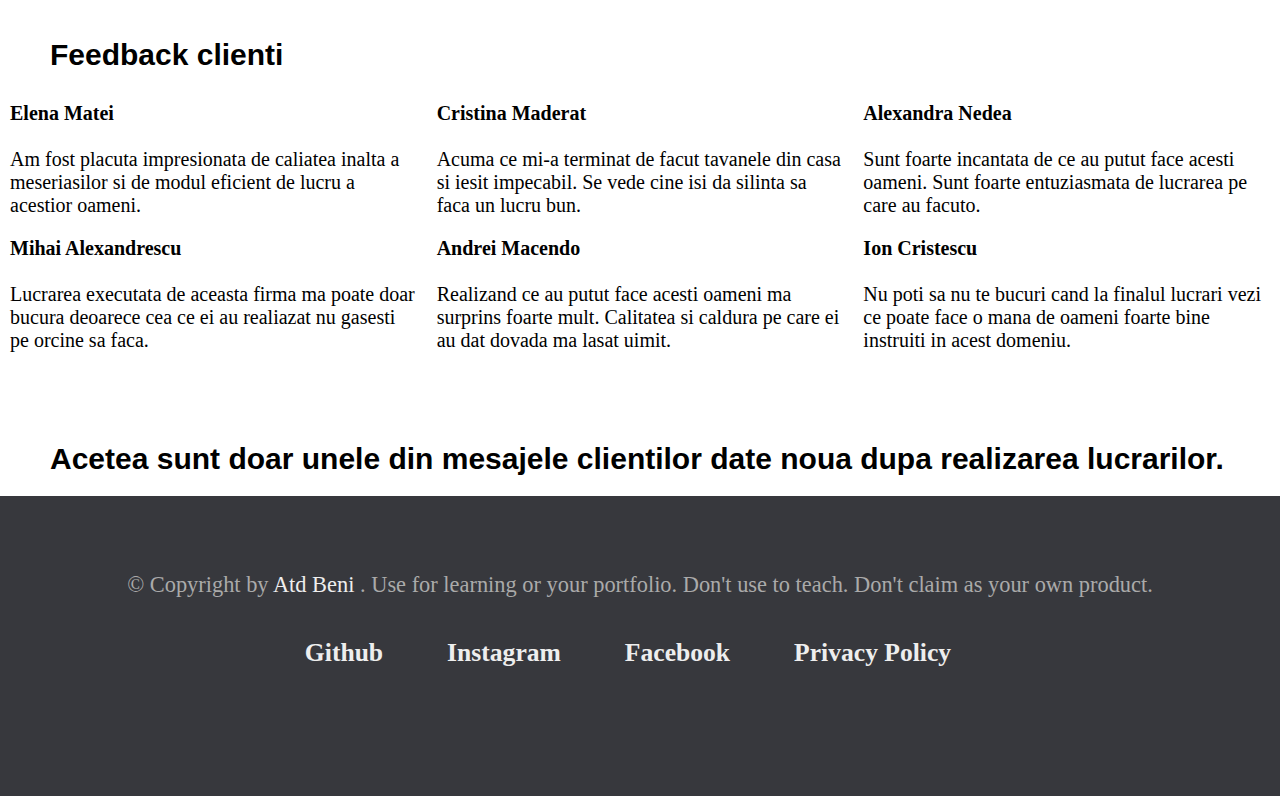
==== commit 87105fc7: "finish" ====
--- a/index.html
+++ b/index.html
@@ -92,33 +92,22 @@
     </section>
     <section>
       <div class="section-title"></div>
-<h1 id="section--4">Feedback</h1>
+<h1 id="section--4">Feedback clienti  </h1>
 
 
 <div class="figma">
-  <p> <b> Elena Matei</b> <br> <br> am fost placuta impresio-
-    nata de caliattea inalta a
-    meseriasilor si de modul
-    eficient de lucru</p>
-  <p> <b>Cristina Maderat </b> <br><br> Acuma ce mi-a terminat de
-    facut tavanele din casa si a
-    iesit impecabil. Se vede ci-
-    ne isi da silinta sa faca un
-    lucru bun.</p>
-  <p> <b>Alexandru Nedea</b> <br><br>Sunt foarte incantata de ce a
-    putut face acesti oameni.
-    Sunt foarte entuziasmata de
-    lucrarea pe care au facuto.
-    
-    Elena Matei</p>
+  <p> <b> Elena Matei</b> <br> <br> Am fost placuta impresionata de caliatea inalta a meseriasilor si de modul eficient de lucru a acestior oameni.</p>
+  <p> <b>Cristina Maderat </b> <br><br> Acuma ce mi-a terminat de facut tavanele din casa si iesit impecabil. Se vede cine isi da silinta sa faca un lucru bun.</p>
+  <p> <b>Alexandra Nedea</b> <br><br>Sunt foarte incantata de ce au putut face acesti oameni. Sunt foarte entuziasmata de lucrarea pe care au facuto.</p>
   </div>
     <div class="figma2">
-      <p><b>Mihai Alexandrescu</b><br><br>.. </p>
-      <p><b>Andrei Macendo</b><br><br> ..</p>
-      <p><b>Ion Cristescu</b><br><br>.. </p>
+      <p><b>Mihai Alexandrescu</b><br><br> Lucrarea executata de aceasta firma ma poate doar bucura deoarece cea ce ei au realiazat nu gasesti pe orcine sa faca. </p>
+      <p><b>Andrei Macendo</b><br><br>Realizand ce au putut face acesti oameni ma surprins foarte mult. Calitatea si caldura pe care ei au dat dovada ma lasat uimit.</p>
+      <p><b>Ion Cristescu</b><br><br>Nu poti sa nu te bucuri cand la finalul lucrari vezi ce poate face o mana de oameni foarte bine instruiti in acest domeniu.  </p>
 
 
     </div>
+    <h1>Acetea sunt doar unele din mesajele clientilor date noua dupa realizarea lucrarilor. </h1>
 
 
 
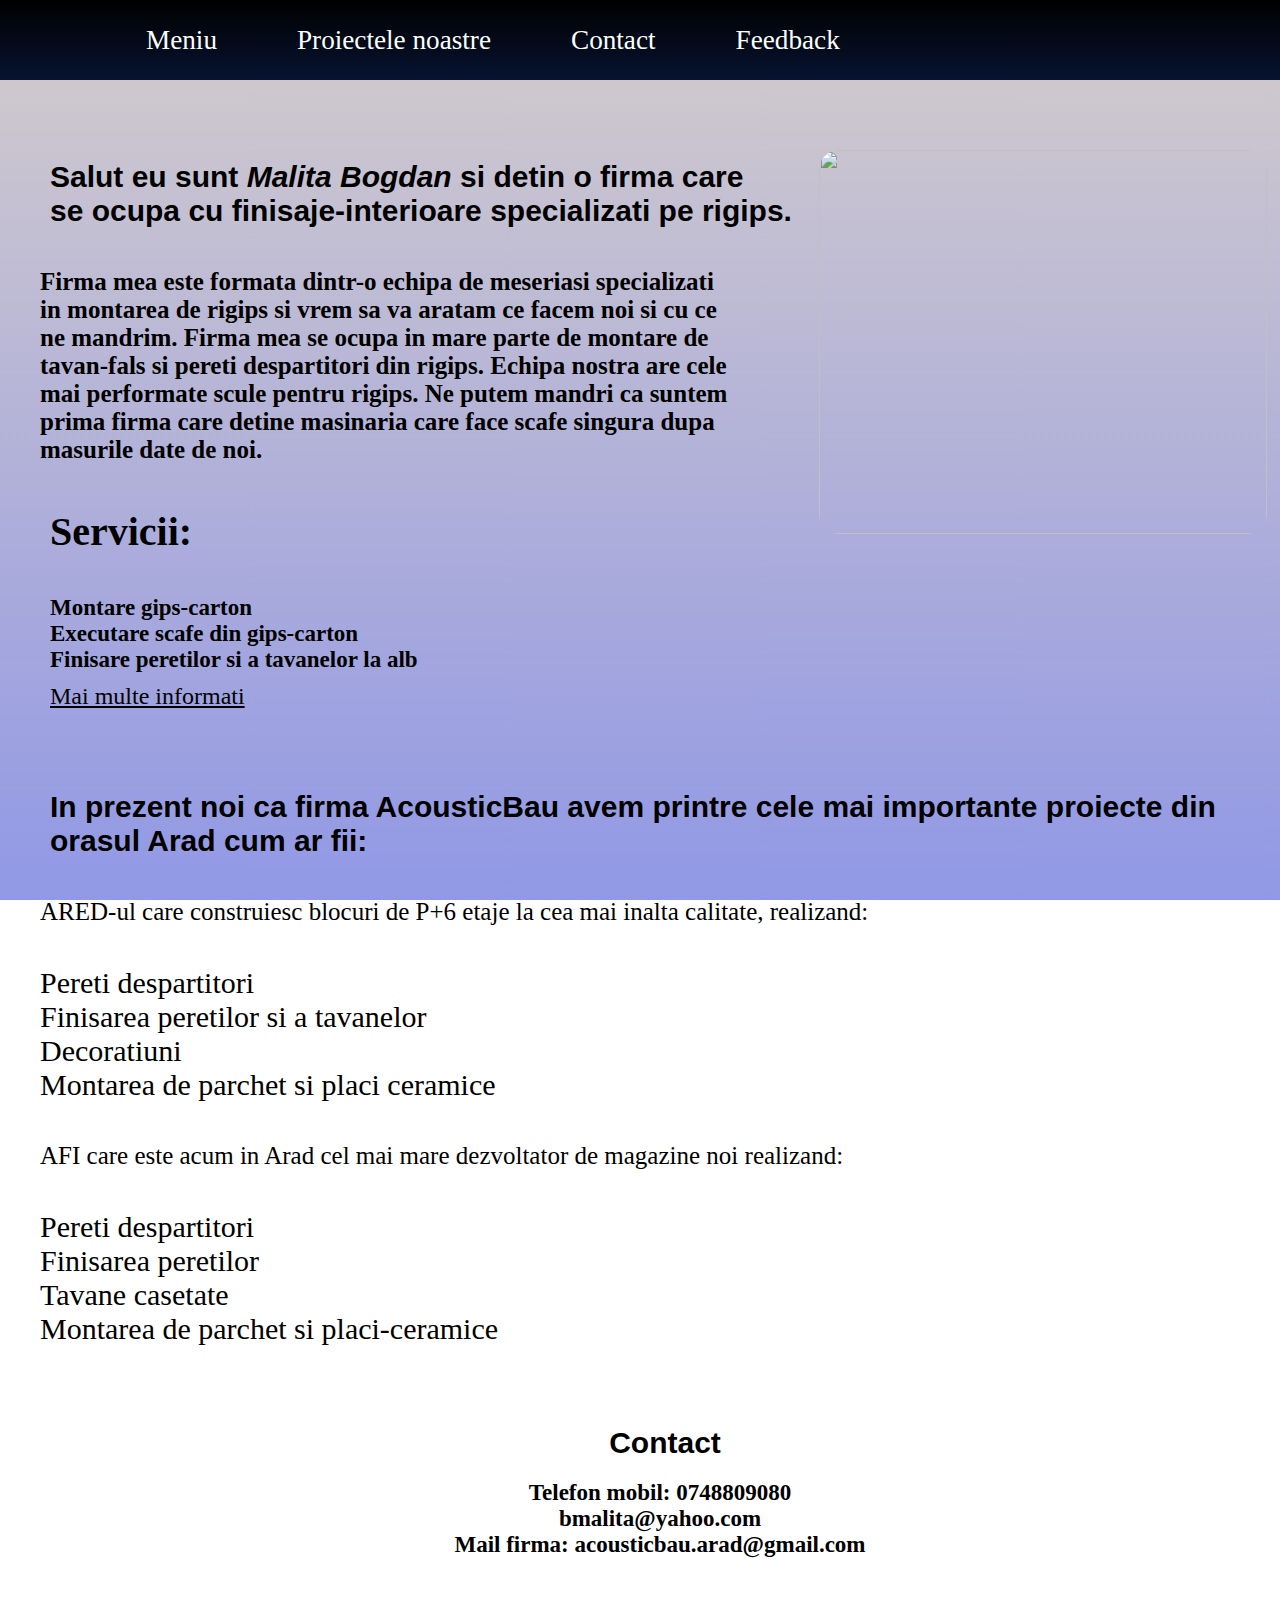
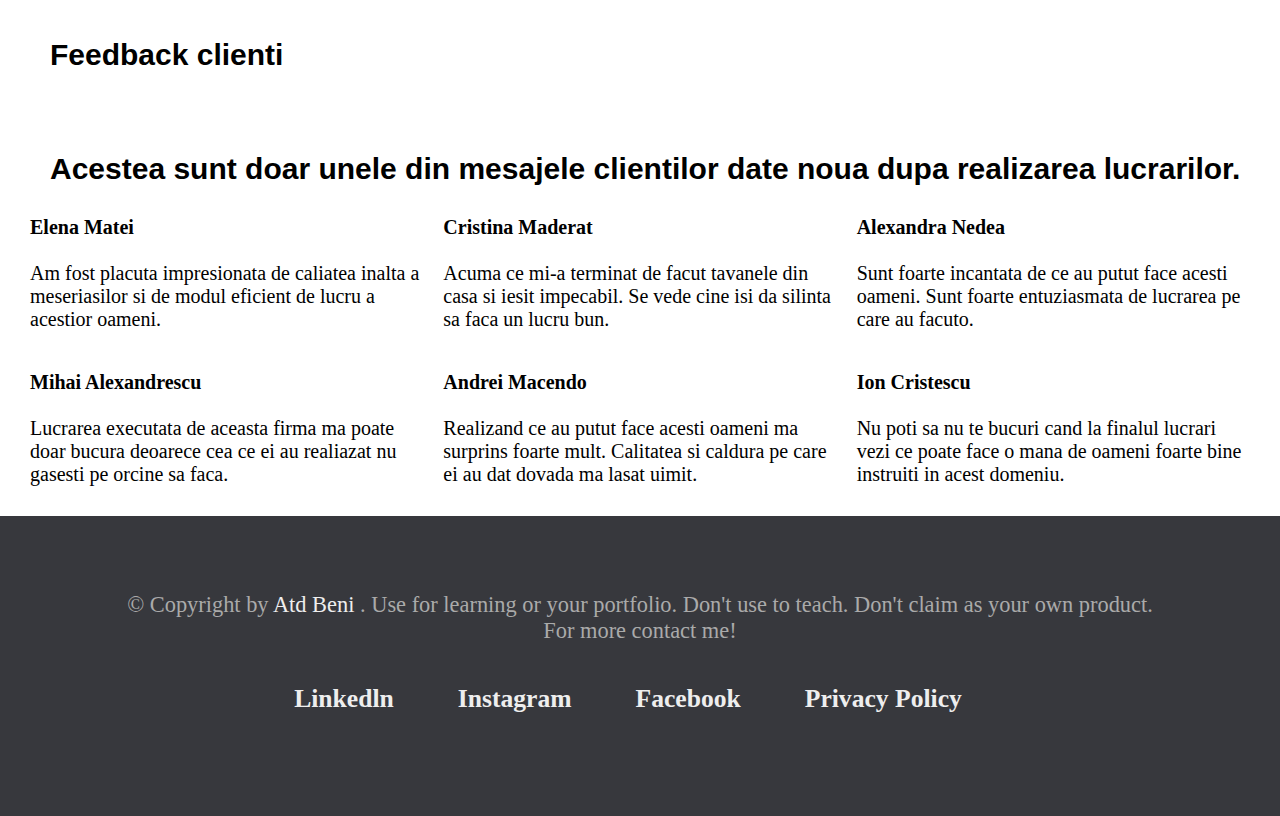
==== commit fcc107bd: "index" ====
--- a/index.html
+++ b/index.html
@@ -94,7 +94,7 @@
       <div class="section-title"></div>
 <h1 id="section--4">Feedback clienti  </h1>
 
-
+<h1 id="ind">Acestea sunt doar unele din mesajele clientilor date noua dupa realizarea lucrarilor. </h1>
 <div class="figma">
   <p> <b> Elena Matei</b> <br> <br> Am fost placuta impresionata de caliatea inalta a meseriasilor si de modul eficient de lucru a acestior oameni.</p>
   <p> <b>Cristina Maderat </b> <br><br> Acuma ce mi-a terminat de facut tavanele din casa si iesit impecabil. Se vede cine isi da silinta sa faca un lucru bun.</p>
@@ -107,7 +107,7 @@
 
 
     </div>
-    <h1>Acetea sunt doar unele din mesajele clientilor date noua dupa realizarea lucrarilor. </h1>
+  
 
 
 
@@ -124,23 +124,23 @@
         <a
           class="footer__link twitter-link"
           target="_blank"
-          href=""
+          href="https://github.com/ATDBeni" target="_blank"
           >Atd Beni</a>
         . Use for learning or your portfolio. Don't use to teach. Don't claim
-        as your own product.
+        as your own product.<br>For more contact me!
       </p>
       <ul class="footer__nav">
         <li class="footer__item">
-          <a class="footer__link" href="https://github.com/ATDBeni">Github</a>
+          <a class="footer__link" href="https://www.linkedin.com/in/atdbeni-64634326a/" target="_blank">Linkedln</a>
         </li>
         <li class="footer__item">
-          <a class="footer__link" href="https://www.instagram.com/beni_atudoroae/">Instagram</a>
+          <a class="footer__link" href="https://www.instagram.com/beni_atudoroae/" target="_blank">Instagram</a>
         </li>
         <li class="footer__item">
-          <a class="footer__link" href="https://www.facebook.com/profile.php?id=100010699606467">Facebook</a>
+          <a class="footer__link" href="https://www.facebook.com/profile.php?id=100010699606467" target="_blank">Facebook</a>
         </li>
         <li class="footer__item">
-          <a class="footer__link" href="conditi.html">Privacy Policy</a>
+          <a class="footer__link" href="conditi.html" target="_blank">Privacy Policy</a>
         </li>
       </ul>
       
--- a/style.css
+++ b/style.css
@@ -360,6 +360,7 @@
 }
 .figma{
   display: flex;
+  margin: 20px;
 
 }
 .figma p{
@@ -369,8 +370,9 @@
 }
 .figma2{
   display: flex;
+  margin: 20px;
 }
 .figma2 p{
   flex: 1;
   margin: 10px;
-}+}
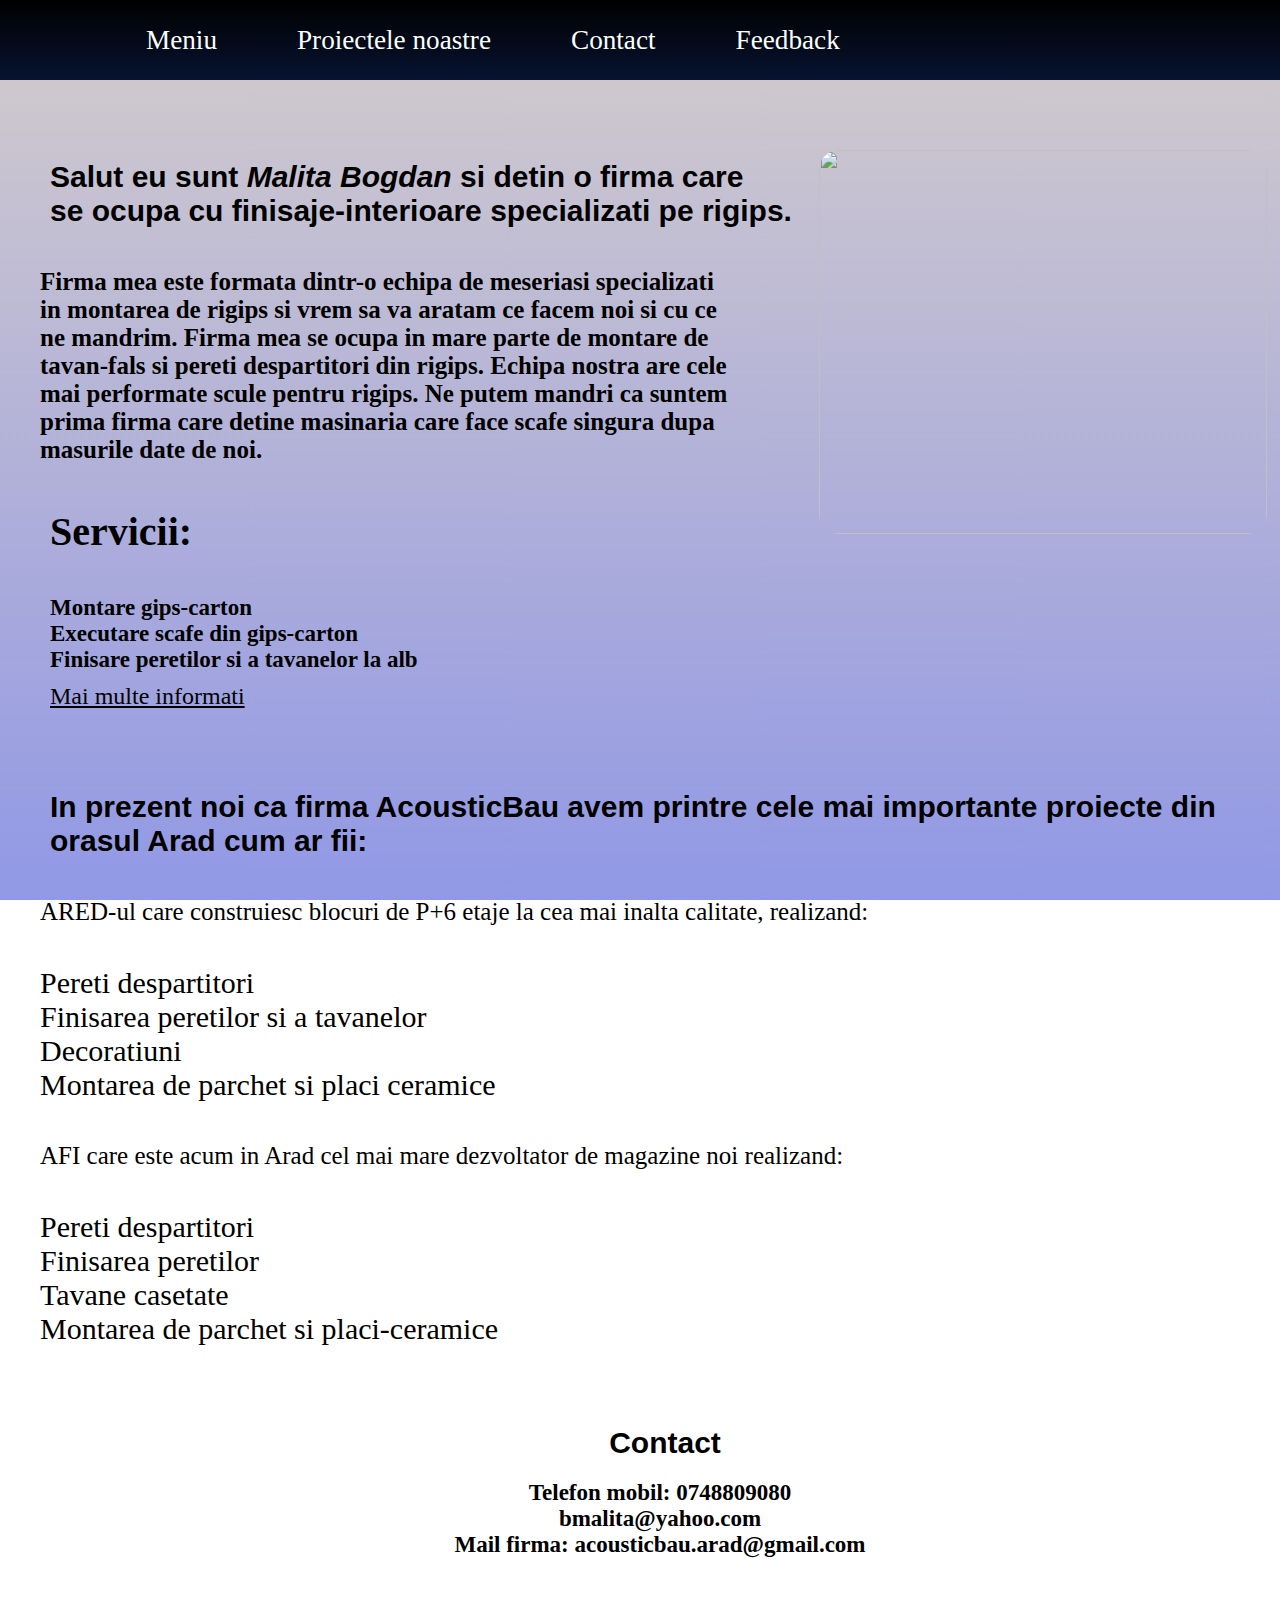
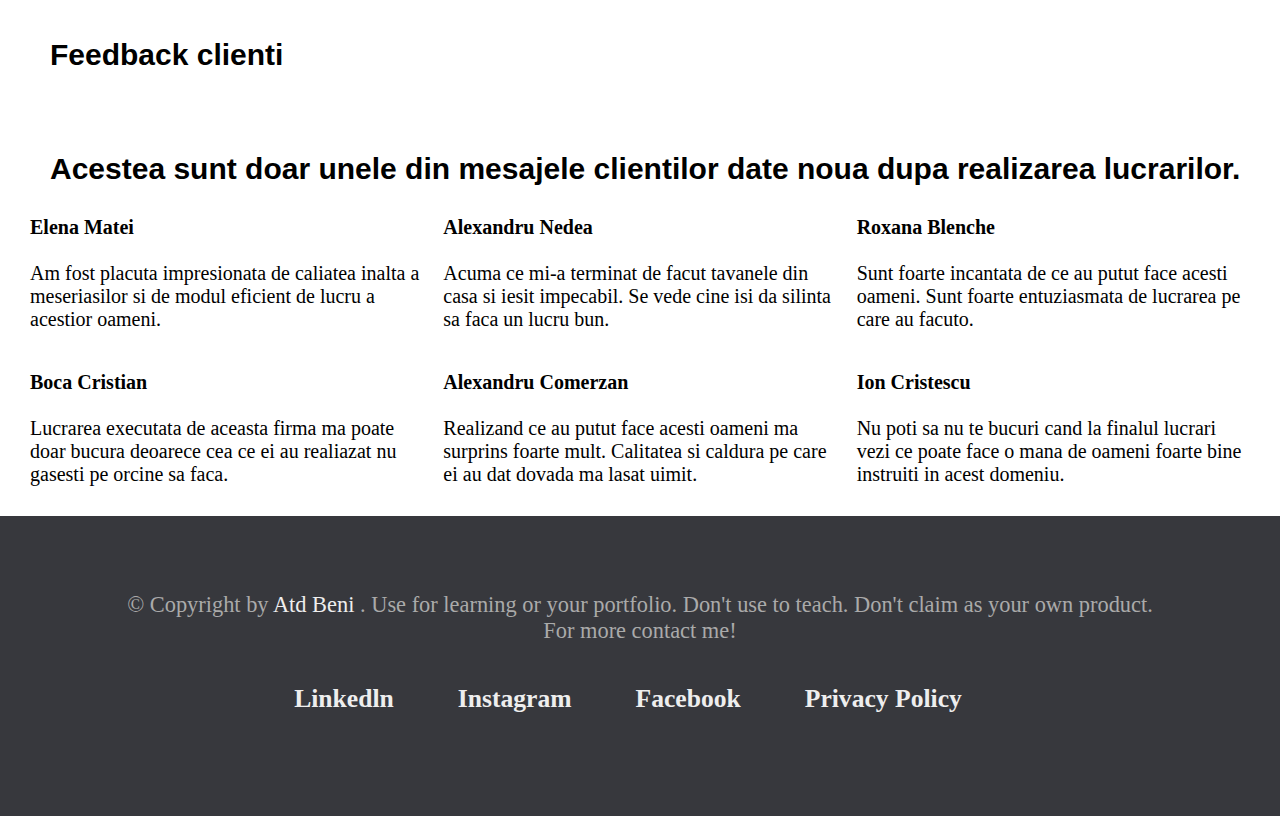
==== commit 70e58434: "add new photo" ====
--- a/index.html
+++ b/index.html
@@ -4,7 +4,7 @@
     <script src="https://kit.fontawesome.com/57f4d81e36.js" crossorigin="anonymous"></script>
     <meta charset="UTF-8" />
     <meta http-equiv="X-UA-Compatible" content="IE=edge" />
-    <meta name="viewport" content="width=device-width, initial-scale=1.0" />
+    <meta name="viewport" content="width=device-width, initial-scale=1.0">
     <title>AcousticBau</title>
     <link rel="stylesheet" href="style.css" >
     <link rel="icon" type="image/png" href="images/favicon2.png">
@@ -32,6 +32,7 @@
       </nav>
     </header>
 <!-- section--1  -->
+
       <section class="section" id="section--1">
         <div class = section-title></div>
     <h1>Salut eu sunt<em> Malita Bogdan</em> si detin o firma care<br> se ocupa cu finisaje-interioare specializati pe rigips. </h1>
@@ -47,10 +48,10 @@
     <div class="buttonlearn">
     <a href="index1.html" class="btn--text ">Mai multe informati</a> 
     </div>
-  <img class="img" src="https://www.timisoreni.ro/upload/photo/2016-03/constructii_lugoj_large.jpg" alt=""> 
+  <img class="img" src="/images/one men work on construction Drywall.jpg" alt=""> 
   </section>
 
-    
+
 <!-- section--2 -->
       <section class="section" id="section--2">
       <div class = section-title></div>
@@ -90,6 +91,7 @@
       <li><a href="https://www.facebook.com/acousticbau" target="_blank"><i class="fa-brands fa-facebook fa-beat" style="--fa-animation-duration: 2s" ></i></a> </li>
     </ul>
     </section>
+    
     <section>
       <div class="section-title"></div>
 <h1 id="section--4">Feedback clienti  </h1>
@@ -97,12 +99,14 @@
 <h1 id="ind">Acestea sunt doar unele din mesajele clientilor date noua dupa realizarea lucrarilor. </h1>
 <div class="figma">
   <p> <b> Elena Matei</b> <br> <br> Am fost placuta impresionata de caliatea inalta a meseriasilor si de modul eficient de lucru a acestior oameni.</p>
-  <p> <b>Cristina Maderat </b> <br><br> Acuma ce mi-a terminat de facut tavanele din casa si iesit impecabil. Se vede cine isi da silinta sa faca un lucru bun.</p>
-  <p> <b>Alexandra Nedea</b> <br><br>Sunt foarte incantata de ce au putut face acesti oameni. Sunt foarte entuziasmata de lucrarea pe care au facuto.</p>
+  <p> <b>Alexandru Nedea</b> <br><br> Acuma ce mi-a terminat de facut tavanele din casa si iesit impecabil. Se vede cine isi da silinta sa faca un lucru bun.</p>
+  <p> <b>Roxana Blenche
+    
+  </b> <br><br>Sunt foarte incantata de ce au putut face acesti oameni. Sunt foarte entuziasmata de lucrarea pe care au facuto.</p>
   </div>
     <div class="figma2">
-      <p><b>Mihai Alexandrescu</b><br><br> Lucrarea executata de aceasta firma ma poate doar bucura deoarece cea ce ei au realiazat nu gasesti pe orcine sa faca. </p>
-      <p><b>Andrei Macendo</b><br><br>Realizand ce au putut face acesti oameni ma surprins foarte mult. Calitatea si caldura pe care ei au dat dovada ma lasat uimit.</p>
+      <p><b>Boca Cristian</b><br><br> Lucrarea executata de aceasta firma ma poate doar bucura deoarece cea ce ei au realiazat nu gasesti pe orcine sa faca. </p>
+      <p><b>Alexandru Comerzan</b><br><br>Realizand ce au putut face acesti oameni ma surprins foarte mult. Calitatea si caldura pe care ei au dat dovada ma lasat uimit.</p>
       <p><b>Ion Cristescu</b><br><br>Nu poti sa nu te bucuri cand la finalul lucrari vezi ce poate face o mana de oameni foarte bine instruiti in acest domeniu.  </p>
 
 
@@ -131,16 +135,16 @@
       </p>
       <ul class="footer__nav">
         <li class="footer__item">
-          <a class="footer__link" href="https://www.linkedin.com/in/atdbeni-64634326a/" target="_blank">Linkedln</a>
+          <a class="footer__link linkedin"  href="https://www.linkedin.com/in/atdbeni-64634326a/" target="_blank">Linkedln</a>
         </li>
         <li class="footer__item">
-          <a class="footer__link" href="https://www.instagram.com/beni_atudoroae/" target="_blank">Instagram</a>
+          <a class="footer__link instagram"  href="https://www.instagram.com/beni_atudoroae/" target="_blank">Instagram</a>
         </li>
         <li class="footer__item">
-          <a class="footer__link" href="https://www.facebook.com/profile.php?id=100010699606467" target="_blank">Facebook</a>
+          <a class="footer__link facebook" href="https://www.facebook.com/profile.php?id=100010699606467" target="_blank">Facebook</a>
         </li>
         <li class="footer__item">
-          <a class="footer__link" href="conditi.html" target="_blank">Privacy Policy</a>
+          <a class="footer__link conditi"  href="conditi.html" target="_blank">Privacy Policy</a>
         </li>
       </ul>
       
--- a/style.css
+++ b/style.css
@@ -30,8 +30,9 @@
    font-weight: 800;
    color: black;
    height: 200px;
-   width: 1000px;
    text-align: left;
+   width: 100%;
+
    
 }
 .navigation{
@@ -184,12 +185,15 @@
   font-family: cursive;
   font-size: 25px;
   padding-top: 0px;
+  width: 100%;
 }
 
 #p2{
   color:rgb(0, 0, 0); 
   font-size: 25px;
   font-family: cursive;
+  width: 100%;
+
 }
 
 .facebook{
@@ -201,6 +205,8 @@
 #p4{
   text-align: right;
   margin-left: 300px;
+  width: 100%;
+
 }
 
 .footer {
@@ -321,15 +327,7 @@
 
 
 
-@media only screen and (max-width: 600px) {
-  body {
-    display:none;
- 
-  }
-  .nav{
-    display: block;
-  }
-}
+
 
 .fa-instagram{
   color: #de0560b5;
@@ -376,3 +374,37 @@
   flex: 1;
   margin: 10px;
 }
+main{
+  max-width: 100%;
+  width: 1200px;
+  margin: 80px auto;
+  padding: 0 40px;box-sizing: border-box;
+}
+@media screen and (max-width: 600px){
+  .nav{
+    width: 100%;
+  }
+
+}
+.nav__links :hover{
+  color: #000000;
+  border-radius: 9px;
+  padding: 0.5px;
+  background: linear-gradient(#d4cccc, #9198E5);
+}
+/* 
+  .footer__link:hover{
+    padding: 4px;
+  }
+.linkedin:hover{
+  color:#9198E5;
+}
+.instagram:hover{
+  color: palevioletred;
+}
+.facebook:hover{
+  color: blue;
+}
+.conditi:hover{
+  color: darkslateblue;
+} */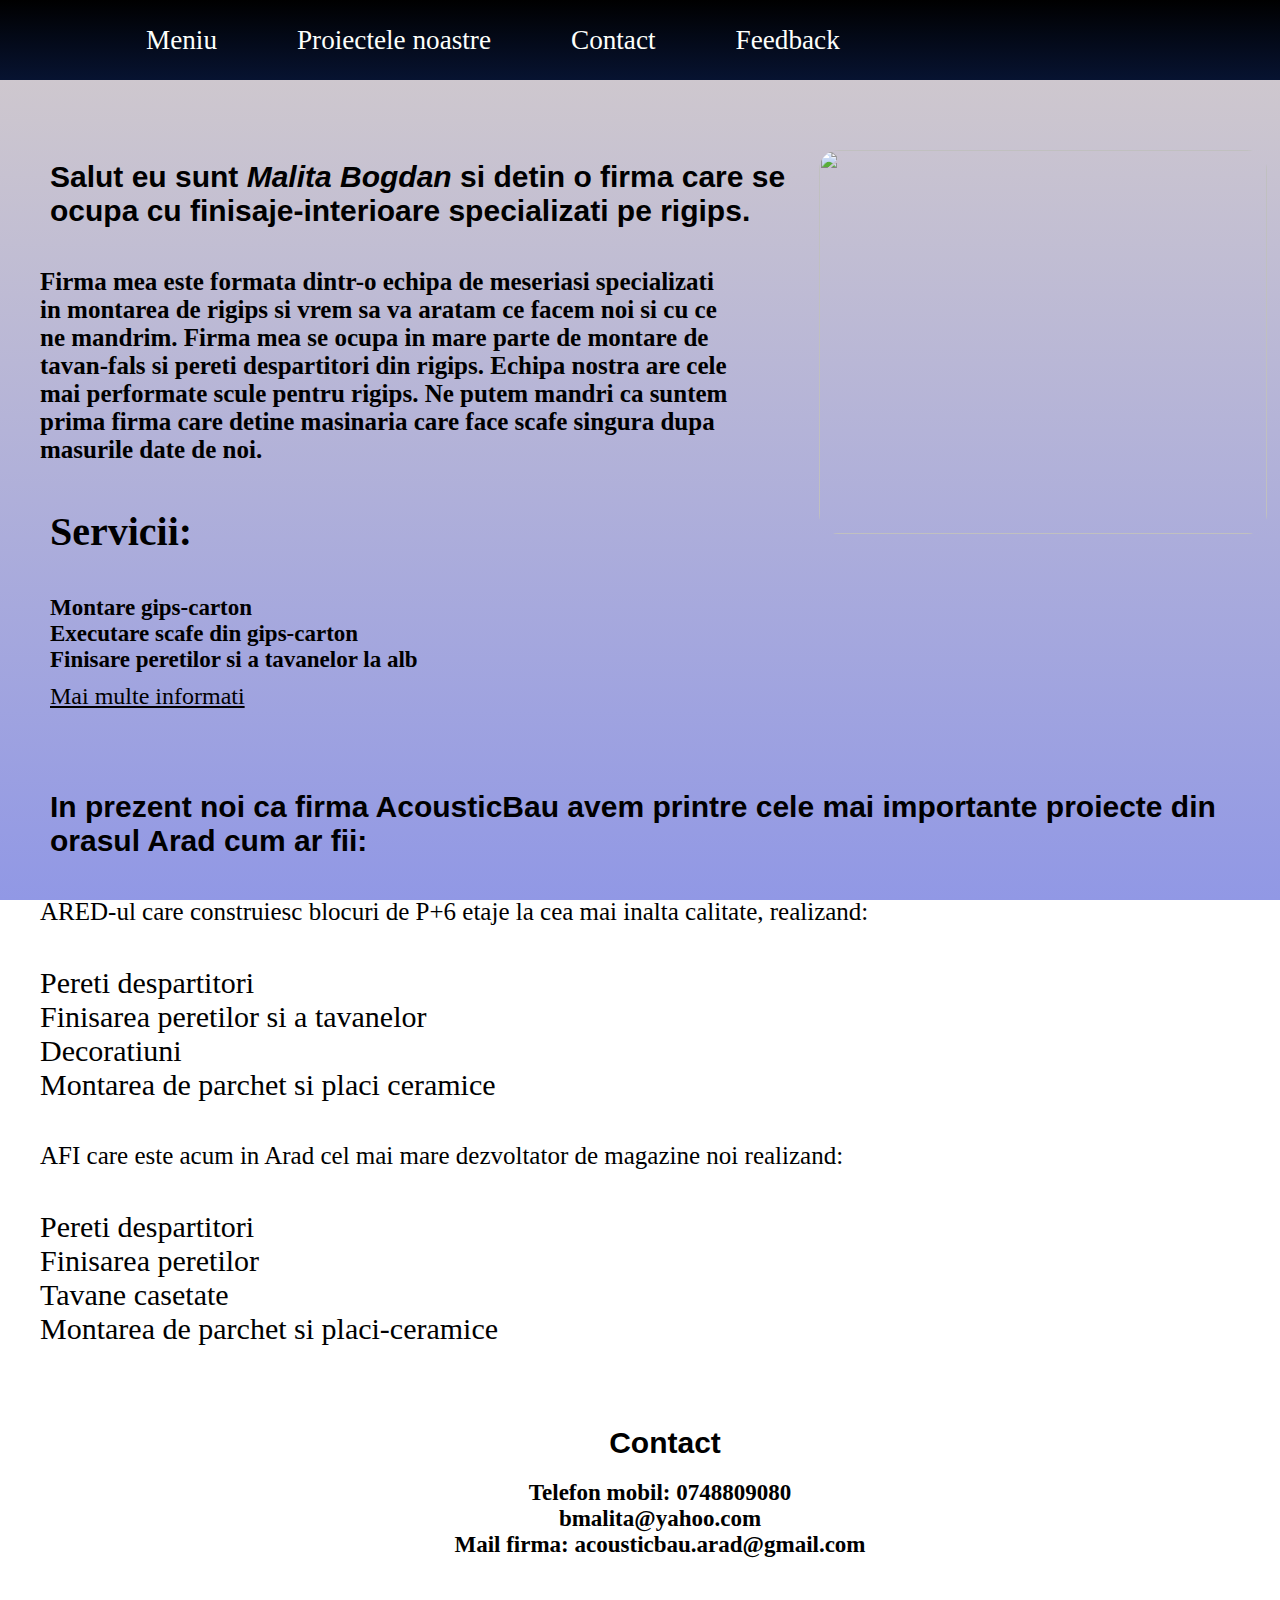
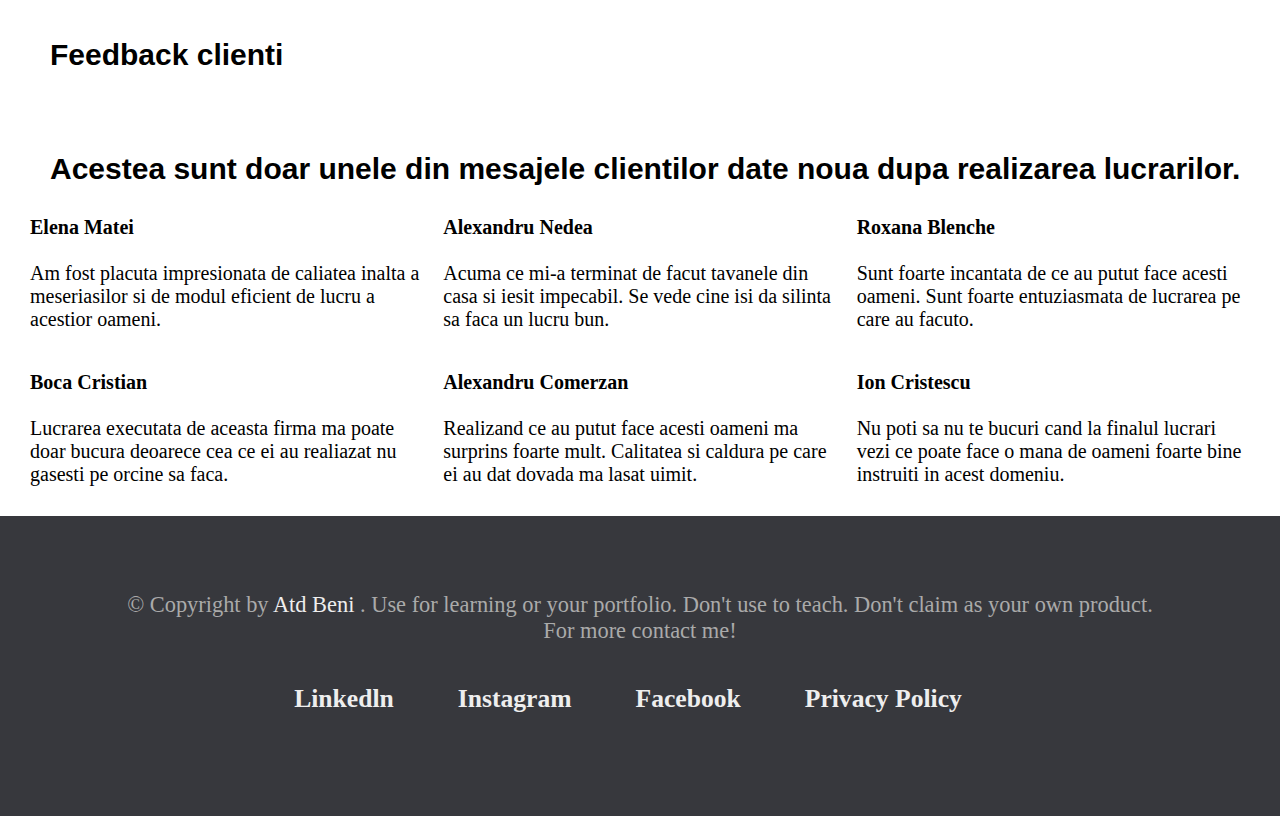
==== commit 4810032b: "add new desing for nav and img" ====
--- a/index.html
+++ b/index.html
@@ -35,7 +35,7 @@
 
       <section class="section" id="section--1">
         <div class = section-title></div>
-    <h1>Salut eu sunt<em> Malita Bogdan</em> si detin o firma care<br> se ocupa cu finisaje-interioare specializati pe rigips. </h1>
+    <h1>Salut eu sunt<em> Malita Bogdan</em> si detin o firma care se<br> ocupa cu finisaje-interioare specializati pe rigips. </h1>
     <p class="first-paragraf">
       Firma mea este formata dintr-o echipa de meseriasi specializati <br>in montarea de rigips si vrem sa va aratam ce facem noi si cu ce<br> ne mandrim. Firma mea se ocupa in mare parte de montare de <br>tavan-fals si pereti despartitori din rigips. Echipa nostra are cele <br>mai performate scule pentru rigips. Ne putem mandri ca suntem <br>prima firma care detine masinaria care face scafe singura dupa<br> masurile date de noi.  
     </p>
@@ -126,7 +126,7 @@
       <p class="footer__copyright">
         &copy; Copyright by
         <a
-          class="footer__link twitter-link"
+          class="footer__link github"
           target="_blank"
           href="https://github.com/ATDBeni" target="_blank"
           >Atd Beni</a>
--- a/style.css
+++ b/style.css
@@ -387,12 +387,10 @@
 
 }
 .nav__links :hover{
-  color: #000000;
-  border-radius: 9px;
+  color: #2f5ebc;
   padding: 0.5px;
-  background: linear-gradient(#d4cccc, #9198E5);
-}
-/* 
+}
+
   .footer__link:hover{
     padding: 4px;
   }
@@ -403,8 +401,16 @@
   color: palevioletred;
 }
 .facebook:hover{
-  color: blue;
+  color: rgb(51, 130, 156);
 }
 .conditi:hover{
-  color: darkslateblue;
-} */+  color: rgb(176, 136, 63)
+} 
+.github:hover{
+color: lightsteelblue;
+  font-family: 'Trebuchet MS', 'Lucida Sans Unicode', 'Lucida Grande', 'Lucida Sans', Arial, sans-serif;
+}
+
+.img:hover{
+  transform: scale(1.05);
+}